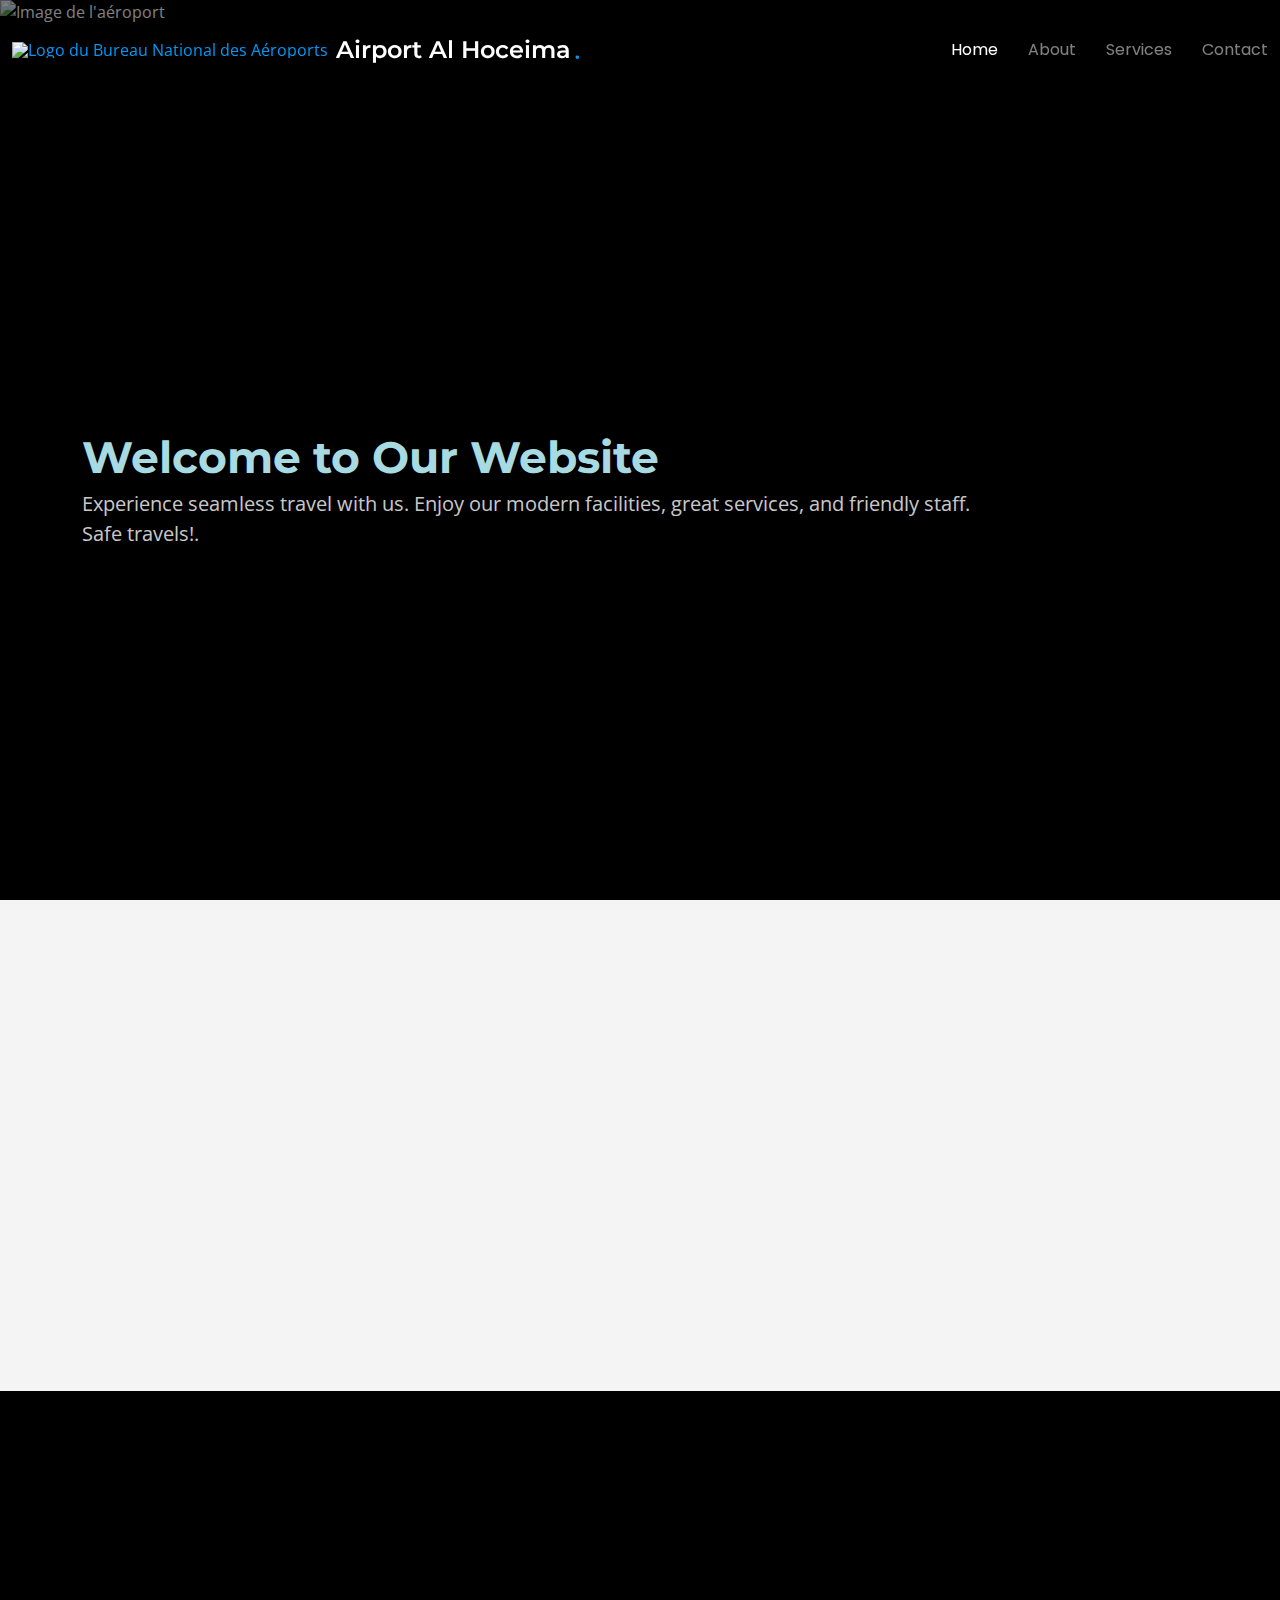
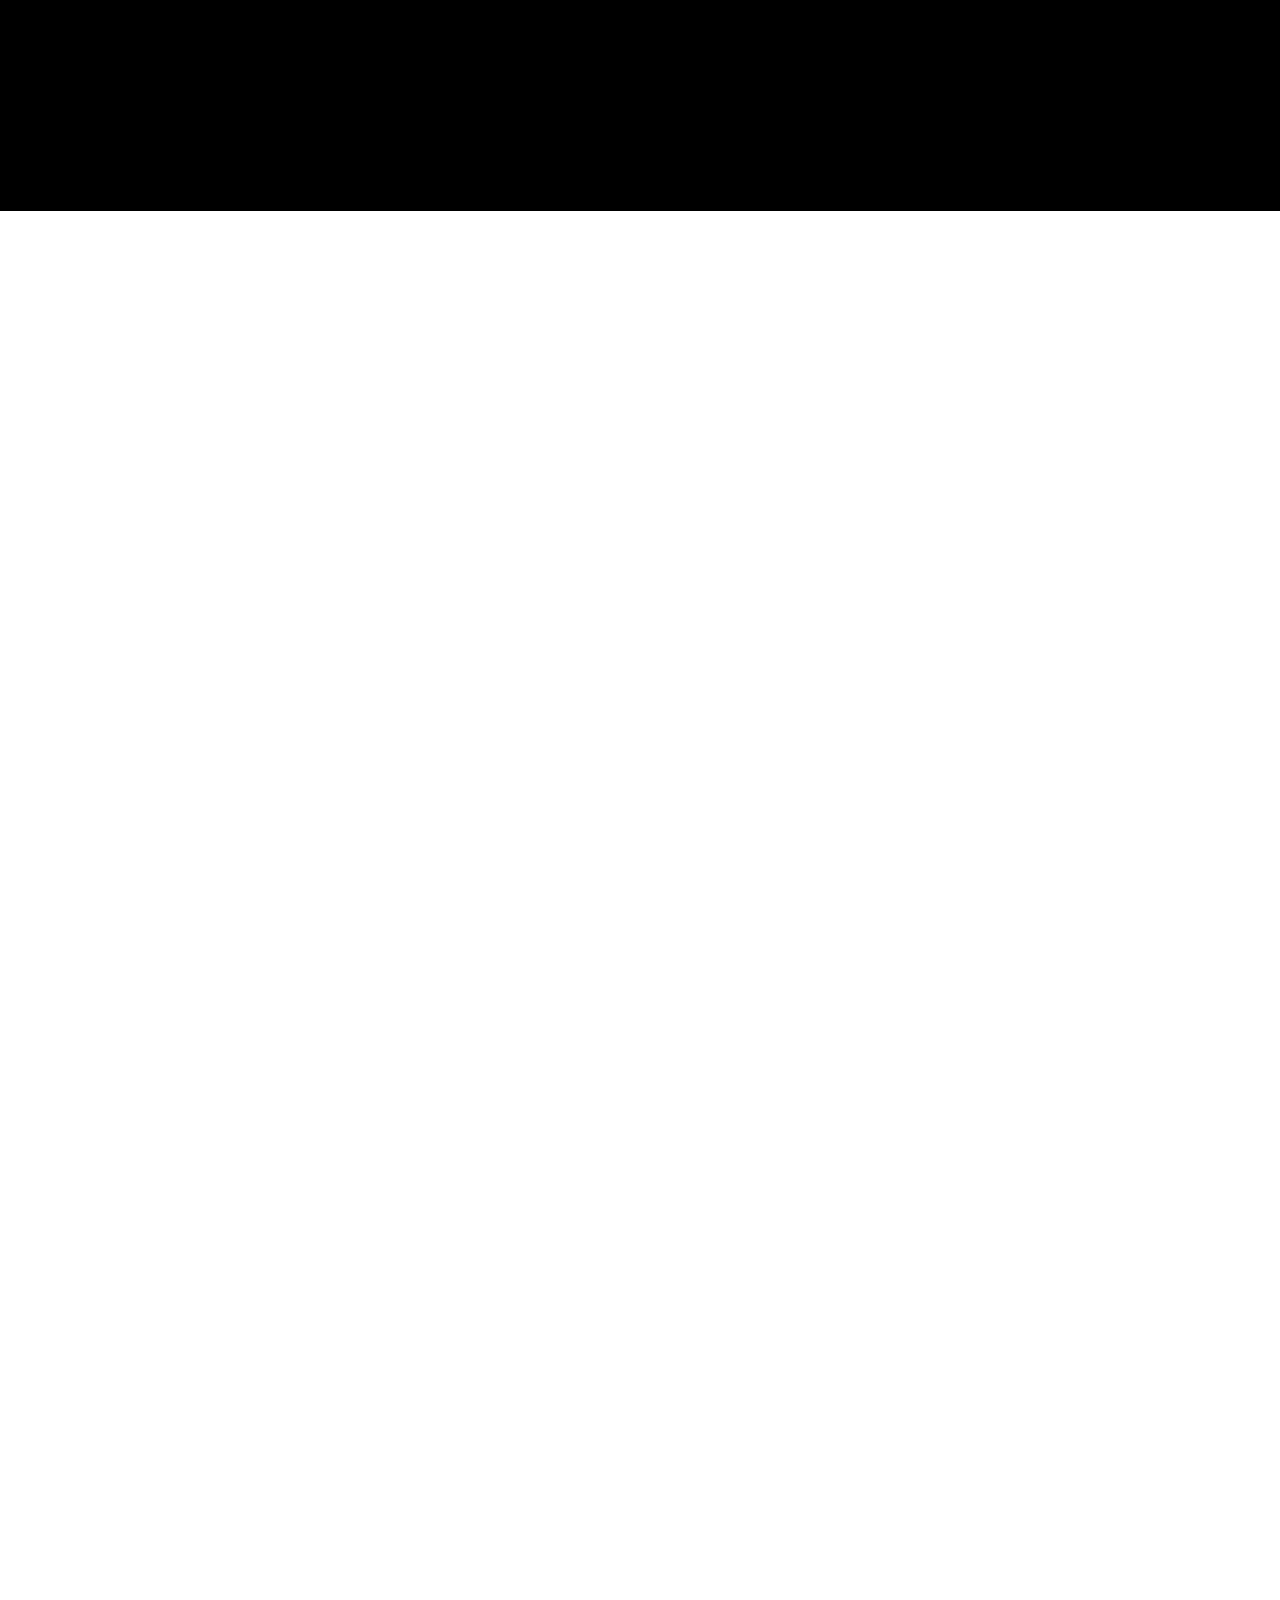
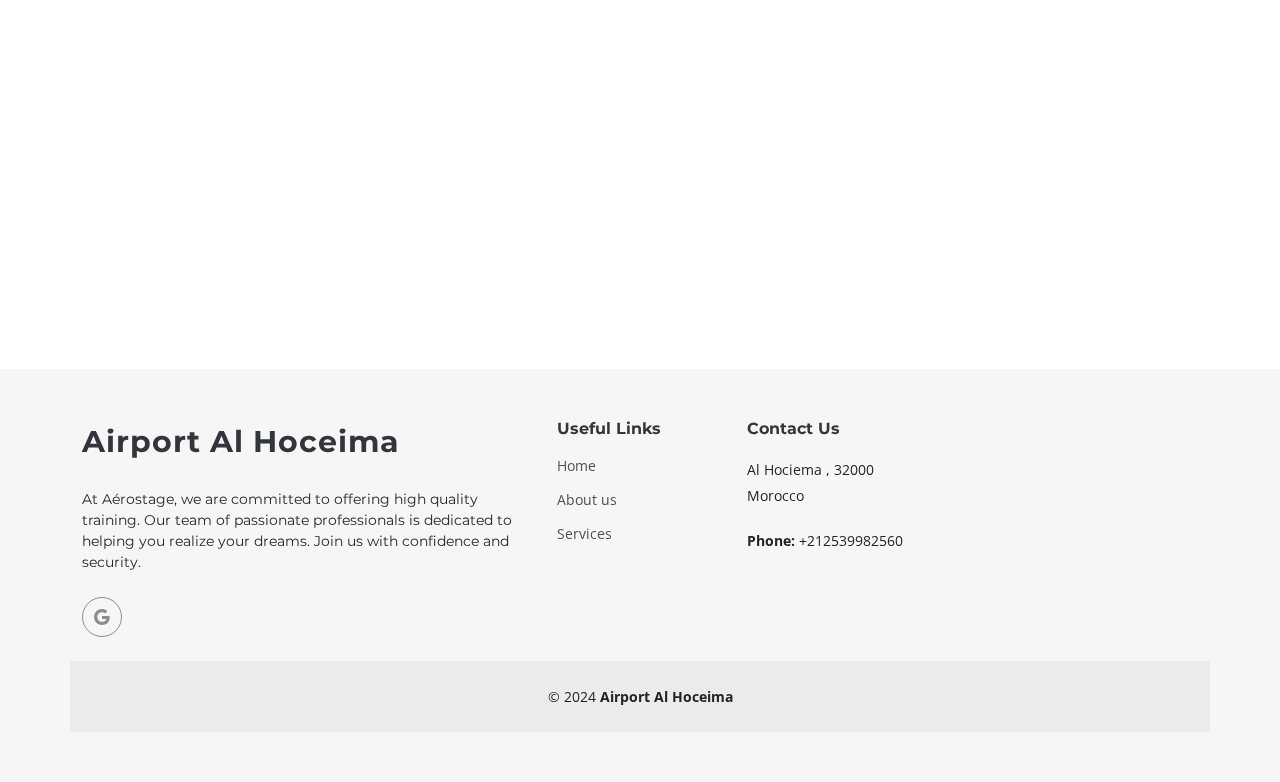
==== index.html @ dd573c0a "update" ====
<!DOCTYPE html>
<html lang="en">

<head>
  <meta charset="utf-8">
  <meta content="width=device-width, initial-scale=1.0" name="viewport">
  <title>Aéroport Al Hociema</title>
  <meta content="" name="description">
  <meta content="" name="keywords">

  <!-- Favicons -->
  <link href="/loginregister/aerostage/assets/img/logo/شعار_المكتب_الوطني_للمطارات.png" alt="Logo du Bureau National des Aéroports"rel="icon">
  <link href="assets/img/apple-touch-icon.png" rel="apple-touch-icon">

  <!-- Fonts -->
  <link href="https://fonts.googleapis.com" rel="preconnect">
  <link href="https://fonts.gstatic.com" rel="preconnect" crossorigin>
  <link href="https://fonts.googleapis.com/css2?family=Open+Sans:ital,wght@0,300;0,400;0,500;0,600;0,700;0,800;1,300;1,400;1,500;1,600;1,700;1,800&family=Montserrat:ital,wght@0,100;0,200;0,300;0,400;0,500;0,600;0,700;0,800;0,900;1,100;1,200;1,300;1,400;1,500;1,600;1,700;1,800;1,900&family=Poppins:ital,wght@0,100;0,200;0,300;0,400;0,500;0,600;0,700;0,800;0,900;1,100;1,200;1,300;1,400;1,500;1,600;1,700;1,800;1,900&display=swap" rel="stylesheet">

  <!-- Vendor CSS Files -->
  <link href="assets/vendor/bootstrap/css/bootstrap.min.css" rel="stylesheet">
  <link href="assets/vendor/bootstrap-icons/bootstrap-icons.css" rel="stylesheet">
  <link href="assets/vendor/aos/aos.css" rel="stylesheet">
  <link href="assets/vendor/glightbox/css/glightbox.min.css" rel="stylesheet">
  <link href="assets/vendor/swiper/swiper-bundle.min.css" rel="stylesheet">

  <!-- Main CSS File -->
  <link href="assets/css/main.css" rel="stylesheet">

  
</head>

<body class="index-page">

  <header id="header" class="header d-flex align-items-center fixed-top">
    <div class="container-fluid position-relative d-flex align-items-center justify-content-between">

      <a href="index.html" class="logo d-flex align-items-center me-auto me-xl-0">
        <img src="/loginregister/aerostage/assets/img/logo/شعار_المكتب_الوطني_للمطارات.png" alt="Logo du Bureau National des Aéroports" class="logo-img">
        <h1 class="sitename">Airport Al Hoceima</h1><span>.</span>
      </a>
      <nav id="navmenu" class="navmenu">
        <ul>
          <li><a href="index.html#hero" class="">Home</a></li>
          <li><a href="index.html#about">About</a></li>
          <li><a href="index.html#services">Services</a></li>
          <li><a href="index.html#contact">Contact</a></li>
        </ul>
        
        <i class="mobile-nav-toggle d-xl-none bi bi-list"></i>
      </nav>
      

  
    </div>
  </header>

  <main class="main">
    <!-- Hero Section -->
    <section id="hero" class="hero section">
      <img src="/loginregister/aerostage/assets/img/Aéroport-Al-Hoceima-Al-.jpg" alt="Image de l'aéroport" data-aos="fade-in">
      <div class="container">
        <div class="row">
          <div class="col-lg-10">
            <h2 data-aos="fade-up" data-aos-delay="100">Welcome to Our Website</h2>
            <p data-aos="fade-up" data-aos-delay="200">Experience seamless travel with us. Enjoy our modern facilities, great services, and friendly staff. Safe travels!. 
              </p>
          </div>
          
        </div>
      </div>

    </section><!-- /Hero Section -->

   
    <!-- About Section -->
    <section id="about" class="about section">

      <div class="container" data-aos="fade-up" data-aos-delay="100">
        <div class="row align-items-xl-center gy-5">

          <div class="col-xl-5 content">
            <h3>About Us</h3>
            <p>Welcome to Airoport Al Hoceima
              At Airoport Al Hoceima, we are dedicated to providing a seamless and enjoyable travel experience for all our passengers. Nestled in the picturesque region of Al Hoceima, our airport serves as a vital gateway, connecting travelers to various destinations both domestically and internationally
              .</p>
          </div>

          <div class="col-xl-7">
            <div class="row gy-4 icon-boxes">

              <div class="col-md-6" data-aos="fade-up" data-aos-delay="200">
                <div class="icon-box">
                  <i class="bi bi-airplane"></i>
                  <h3>Al Hoceima Airport</h3>
                  <p> Is the best flight destination</p>
                </div>
              </div> <!-- End Icon Box -->

              <div class="col-md-6" data-aos="fade-up" data-aos-delay="300">
                <div class="icon-box">
                  <i class="bi bi-clipboard-pulse"></i>
                  <h3>statistics</h3>
                  <p>In 2010, King Mohammed VI of Morocco inaugurated the new air terminal, which has an area of ​​4,000 square meters, 
                    bringing the airport’s capacity to 300,000 passengers per year.</p>
                </div>
              </div> <!-- End Icon Box -->
            </div>
          </div>

        </div>
      </div>

    </section><!-- /About Section -->

    <!-- Stats Section -->
    <section id="stats" class="stats section">

      <img src="/loginregister/aerostage/assets/img/ccccc.jpg" alt="Description de l'image" data-aos="fade-in">

      <div class="container position-relative" data-aos="fade-up" data-aos-delay="100">

        <div class="row gy-4">

          <div class="col-lg-3 col-md-6">
            <div class="stats-item text-center w-100 h-100">
              <span data-purecounter-start="0" data-purecounter-end="158" data-purecounter-duration="1" class="purecounter"></span>
              <p>number of interns (2013-2024)</p>
            </div>
          </div><!-- End Stats Item -->

          <div class="col-lg-3 col-md-6">
            <div class="stats-item text-center w-100 h-100">
              <span data-purecounter-start="0" data-purecounter-end="521" data-purecounter-duration="1" class="purecounter"></span>
              <p>Projects</p>
            </div>
          </div><!-- End Stats Item -->

          <div class="col-lg-3 col-md-6">
            <div class="stats-item text-center w-100 h-100">
              <span data-purecounter-start="0" data-purecounter-end="40" data-purecounter-duration="1" class="purecounter"></span>
              <p>working hours</p>
            </div>
          </div><!-- End Stats Item -->

          <div class="col-lg-3 col-md-6">
            <div class="stats-item text-center w-100 h-100">
              <span data-purecounter-start="0" data-purecounter-end="32" data-purecounter-duration="1" class="purecounter"></span>
              <p>Workers</p>
            </div>
          </div><!-- End Stats Item -->

        </div>

      </div>

    </section><!-- /Stats Section -->

    <!-- Services Section -->
    <section id="services" class="services section">

      <!-- Section Title -->
      <div class="container section-title" data-aos="fade-up">
        <h2>Services</h2>
        <p>welcome to our services</p>
      </div><!-- End Section Title -->

      <div class="container">

        <div class="row gy-4">

          <div class="col-lg-6 " data-aos="fade-up" data-aos-delay="100">
            <div class="service-item d-flex">
              <div class="icon flex-shrink-0"><i class="bi bi-info-circle"></i></div>
              <div>
                <h4 class="title"><a href="services-details.html" class="stretched-link">Necessary information</a></h4>
                <p class="description">All information related to Internship at the Airport</p>
              </div>
            </div>
          </div>
          <!-- End Service Item -->

          <div class="col-lg-6 " data-aos="fade-up" data-aos-delay="200">
            <div class="service-item d-flex">
              <div class="icon flex-shrink-0"><i class="bi bi-clipboard-check-fill"></i></div>
              <div>
                <h4 class="title"><a href="types.html" class="stretched-link">Types of Internships</a></h4>
                <p class="description">Everything related to the types of internships available at our airport</p>
              </div>
            </div>
          </div><!-- End Service Item -->

          <div class="col-lg-6 " data-aos="fade-up" data-aos-delay="300">
            <div class="service-item d-flex">
              <div class="icon flex-shrink-0"><i class="bi bi-envelope-arrow-up"></i></div>
              <div>
                <h4 class="title"><a href="formulaire.html" class="stretched-link">Internship Application</a></h4>
                <p class="description">After you familiarize yourself with the conditions required to submit a internships application, you can submit your application with ease</p>
              </div>
            </div>
          
    </section><!-- /Services Section -->

   
    <!-- Archives Section -->
    <section id="Archives" class="Archives section">

      <!-- Section Title -->
      <div class="container section-title" data-aos="fade-up">
        <h2>Archives</h2>
        <p>Welcome to our photo archive gallery</p>
      </div><!-- End Section Title -->

      <div class="container">

        <div class="isotope-layout" data-default-filter="*" data-layout="masonry" data-sort="original-order">

          <ul class="Archives-filters isotope-filters" data-aos="fade-up" data-aos-delay="100">
            <li data-filter="*" class="filter-active">All Photos</li>
            <li data-filter=".filter-app">Fils 1</li>
            <li data-filter=".filter-product">Fils 2</li>
            <li data-filter=".filter-branding">Fils 3</li>
          </ul><!-- End ArchivesFilters -->

          <div class="row gy-4 isotope-container" data-aos="fade-up" data-aos-delay="200">

            <div class="col-lg-4 col-md-6 Archives-item isotope-item filter-app">
              <img src="/aerostage/assets/img/11.jpg" class="img-fluid" alt="">

              <div class="Archives-info">
                <a href="/aerostage/assets/img/11.jpg" title="App 1" data-gallery="Archives-gallery-app" class="glightbox preview-link"><i class="bi bi-zoom-in"></i></a>

              </div>
            </div><!-- End Archives Item -->

            <div class="col-lg-4 col-md-6 portfolio-item isotope-item filter-product">
              <img src="/aerostage/assets/img/Aéroport-Al-Hoceima-Al-Charif-Al-Idrissi-façade (1).jpg" class="img-fluid" alt="">
              <div class="Archives-info">
                <a href="/aerostage/assets/img/Aéroport-Al-Hoceima-Al-Charif-Al-Idrissi-façade (1).jpg" title="Product 1" data-gallery="Archives-gallery-product" class="glightbox preview-link"><i class="bi bi-zoom-in"></i></a>
              </div>
            </div><!-- End Archives Item -->

            <div class="col-lg-4 col-md-6 Archives-item isotope-item filter-branding">
              <img src="/aeroStage/assets/img/444.jpg" class="img-fluid" alt="Image 444">
              <div class="portfolio-info">
       
                <a href="/aeroStage/assets/img/444.jpg" title="Branding 1" data-gallery="Archives-gallery-branding" class="glightbox preview-link"><i class="bi bi-zoom-in"></i></a>
              </div>
            </div><!-- End Archives Item -->

            <div class="col-lg-4 col-md-6 portfolio-item isotope-item filter-app">
              <img src="/loginregister/aeroStage/assets/img/7688.jpeg" class="img-fluid" alt="Exemple Image">
              <div class="Archives-info">
                <a href="/loginregister/aeroStage/assets/img/7688.jpeg" title="App 2" data-gallery="Archives-gallery-app" class="glightbox preview-link"><i class="bi bi-zoom-in"></i></a>
              </div>
            </div><!-- End Archives Item -->

            <div class="col-lg-4 col-md-6 Archives-item isotope-item filter-product">
              <img src="/loginregister/aeroStage/assets/img/22.jpg" class="img-fluid"  class="img-fluid" alt="">
              <div class="Archives-info">
                <a href="/loginregister/aeroStage/assets/img/22.jpg" title="Product 2" data-gallery="Archives-gallery-product" class="glightbox preview-link"><i class="bi bi-zoom-in"></i></a>
              </div>
            </div><!-- End Archives Item -->

            <div class="col-lg-4 col-md-6 Archives-item isotope-item filter-branding">
              <img src="/loginregister/aeroStage/assets/img/;;;;;;;;.jpg" class="img-fluid" alt="Example Image">
              <div class="Archives-info">
                <a href="/loginregister/aeroStage/assets/img/;;;;;;;;.jpg" title="Branding 2" data-gallery="Archives-gallery-branding" class="glightbox preview-link"><i class="bi bi-zoom-in"></i></a>
              </div>
            </div><!-- End Archives Item -->

            <div class="col-lg-4 col-md-6 Archives-item isotope-item filter-app">
              <img src="/loginregister/aeroStage/assets/img/-00998.jpg" class="img-fluid" alt="Image Example">
              <div class="portfolio-info">
                <a href="/loginregister/aeroStage/assets/img/-00998.jpg" title="App 3" data-gallery="Archives-gallery-app" class="glightbox preview-link"><i class="bi bi-zoom-in"></i></a>
              </div>
            </div><!-- End Archives Item -->

            <div class="col-lg-4 col-md-6 Archives-item isotope-item filter-product">
              <img src="/loginregister/aeroStage/assets/img/------.jpg" class="img-fluid" alt="Image Example">
              <div class="Archives-info">
                <a href="/loginregister/aeroStage/assets/img/------.jpg" title="Product 3" data-gallery="Archives-gallery-product" class="glightbox preview-link"><i class="bi bi-zoom-in"></i></a>
               
              </div>
            </div><!-- End Archives Item -->

            <div class="col-lg-4 col-md-6 Archives-item isotope-item filter-branding">
              <img src="/loginregister/aeroStage/assets/img/33.jpg" class="img-fluid" alt="Image Example">
              <div class="Archives-info">
                <a href="/loginregister/aeroStage/assets/img/33.jpg" title="Branding 2" data-gallery="portfolio-gallery-branding" class="glightbox preview-link"><i class="bi bi-zoom-in"></i></a>
              
              </div>
            </div><!-- End Archives Item -->

          </div><!-- End Archives Container -->

        </div>

      </div>

    </section><!-- /Archives Section -->
    <!-- Contact Section -->
    <section id="contact" class="contact section">

      <!-- Section Title -->
      <div class="container section-title" data-aos="fade-up">
        <h2>Contact</h2>
        <p>For your inquiries, please contact us</p>
      </div><!-- End Section Title -->
      

      <div class="container" data-aos="fade-up" data-aos-delay="100">

        <div class="row gy-4">

          <div class="col-lg-6">

            <div class="row gy-4">
              <div class="col-md-6">
                <div class="info-item" data-aos="fade" data-aos-delay="200">
                  <i class="bi bi-geo-alt"></i>
                  <h3>Address</h3>
                  <p>55H4+865 Parking de l'aéroport d'Al Hoceïma, BP260, Al Hoceïma</p>
                </div>
              </div><!-- End Info Item -->

              <div class="col-md-6">
                <div class="info-item" data-aos="fade" data-aos-delay="300">
                  <i class="bi bi-telephone"></i>
                  <h3>Call Us</h3>
                  <p>05399-82560</p>
                
                </div>
              </div><!-- End Info Item -->

             
              <div class="col-md-6">
                <div class="info-item" data-aos="fade" data-aos-delay="500">
                  <i class="bi bi-clock"></i>
                  <h3>Open Hours</h3>
                  <p>Monday - Saturday</p>
                  <p>24h</p>
                </div>
              </div><!-- End Info Item -->

            </div>

          </div>

          <div class="col-lg-6">
            <div class="col-lg-6">
              <form id="contact-form" action="https://api.web3forms.com/submit" method="post" >
                  <div class="row gy-4">
                    <input type="hidden" name="access_key" value="a86fc50f-8002-496a-b4cd-a4c46b775931">
          
                      <div class="col-md-6">
                          <input type="text" name="name" class="form-control" placeholder="Your Name" required="">
                      </div>
                      <div class="col-md-6">
                          <input type="email" class="form-control" name="email" placeholder="Your Email" required="">
                      </div>
                      <div class="col-md-12">
                          <input type="text" class="form-control" name="subject" placeholder="Subject" required="">
                      </div>
          
                      <div class="col-md-12">
                          <textarea class="form-control" name="message" rows="6" placeholder="Message" required=""></textarea>
                      </div>
          
                      <div class="col-md-12 text-center">
                          <div class="error-message"></div>
                          <button type="submit">Send Message</button>
                      </div>
          
                  </div>
              </form>
          </div>
          <!-- End Contact Form -->

        </div>

      </div>

    </section><!-- /Contact Section -->

  </main>

  <footer id="footer" class="footer position-relative">

    <div class="container footer-top">
      <div class="row gy-4">
        <div class="col-lg-5 col-md-12 footer-about">
          <a href="index.html" class="logo d-flex align-items-center">
            <span class="sitename">Airport Al Hoceima</span>
          </a>
          <p>At Aérostage, we are committed to offering high quality training. Our team of passionate professionals is dedicated to helping you realize your dreams. 
            Join us with confidence and security.</p>
          <div class="social-links d-flex mt-4">
            <a href="https://www.onda.ma/Nos-A%C3%A9roports/A%C3%A9roport-Al-Hoceima-Ch%C3%A9rif-El-Idrissi?fullbrowser"><i class="bi bi-google"></i></i></a>
          </div>
        </div>

        <div class="col-lg-2 col-6 footer-links">
          <h4>Useful Links</h4>
          <ul>
            <li><a href="#hero">Home</a></li>
            <li><a href="#about">About us</a></li>
            <li><a href="#services">Services</a></li>
          </ul>
        </div>
        <div class="col-lg-3 col-md-12 footer-contact text-center text-md-start">
          <h4>Contact Us</h4>
          <p>Al Hociema ,  32000</p>
          <p>Morocco</p>
          <p class="mt-4"><strong>Phone:</strong> <span>+212539982560</span></p>
        </div>

      </div>
    </div>

    <div class="container copyright text-center mt-4">
      <p>© <span>2024</span> <strong class="sitename">Airport Al Hoceima</strong></p>
    </div>

  </footer>

  <!-- Scroll Top -->
  <a href="#" id="scroll-top" class="scroll-top d-flex align-items-center justify-content-center"><i class="bi bi-arrow-up-short"></i></a>

  <!-- Preloader -->
  <div id="preloader"></div>

  <!-- Vendor JS Files -->
  <script src="assets/vendor/bootstrap/js/bootstrap.bundle.min.js"></script>
  <script src="assets/vendor/php-email-form/validate.js"></script>
  <script src="assets/vendor/aos/aos.js"></script>
  <script src="assets/vendor/glightbox/js/glightbox.min.js"></script>
  <script src="assets/vendor/purecounter/purecounter_vanilla.js"></script>
  <script src="assets/vendor/imagesloaded/imagesloaded.pkgd.min.js"></script>
  <script src="assets/vendor/isotope-layout/isotope.pkgd.min.js"></script>
  <script src="assets/vendor/swiper/swiper-bundle.min.js"></script>

  <!-- Main JS File -->
  <script src="assets/js/main.js"></script>
</body>

</html>
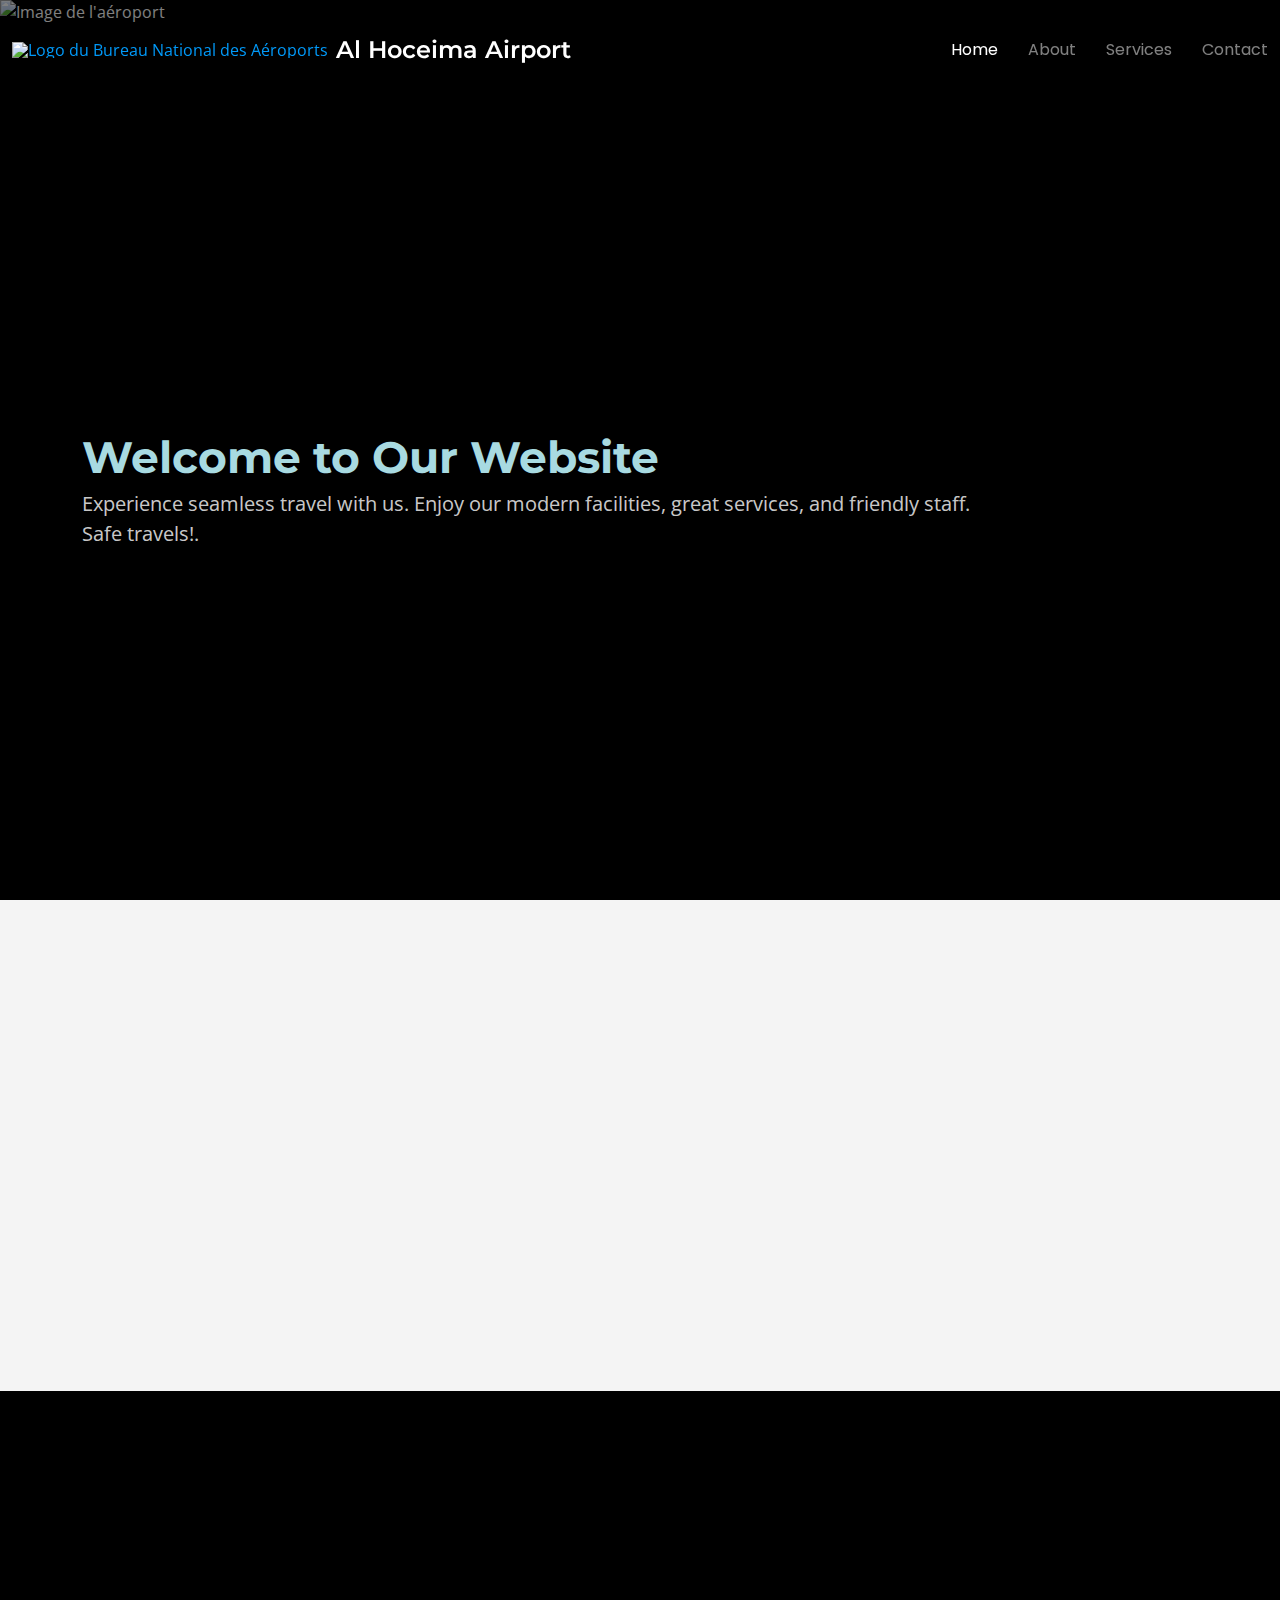
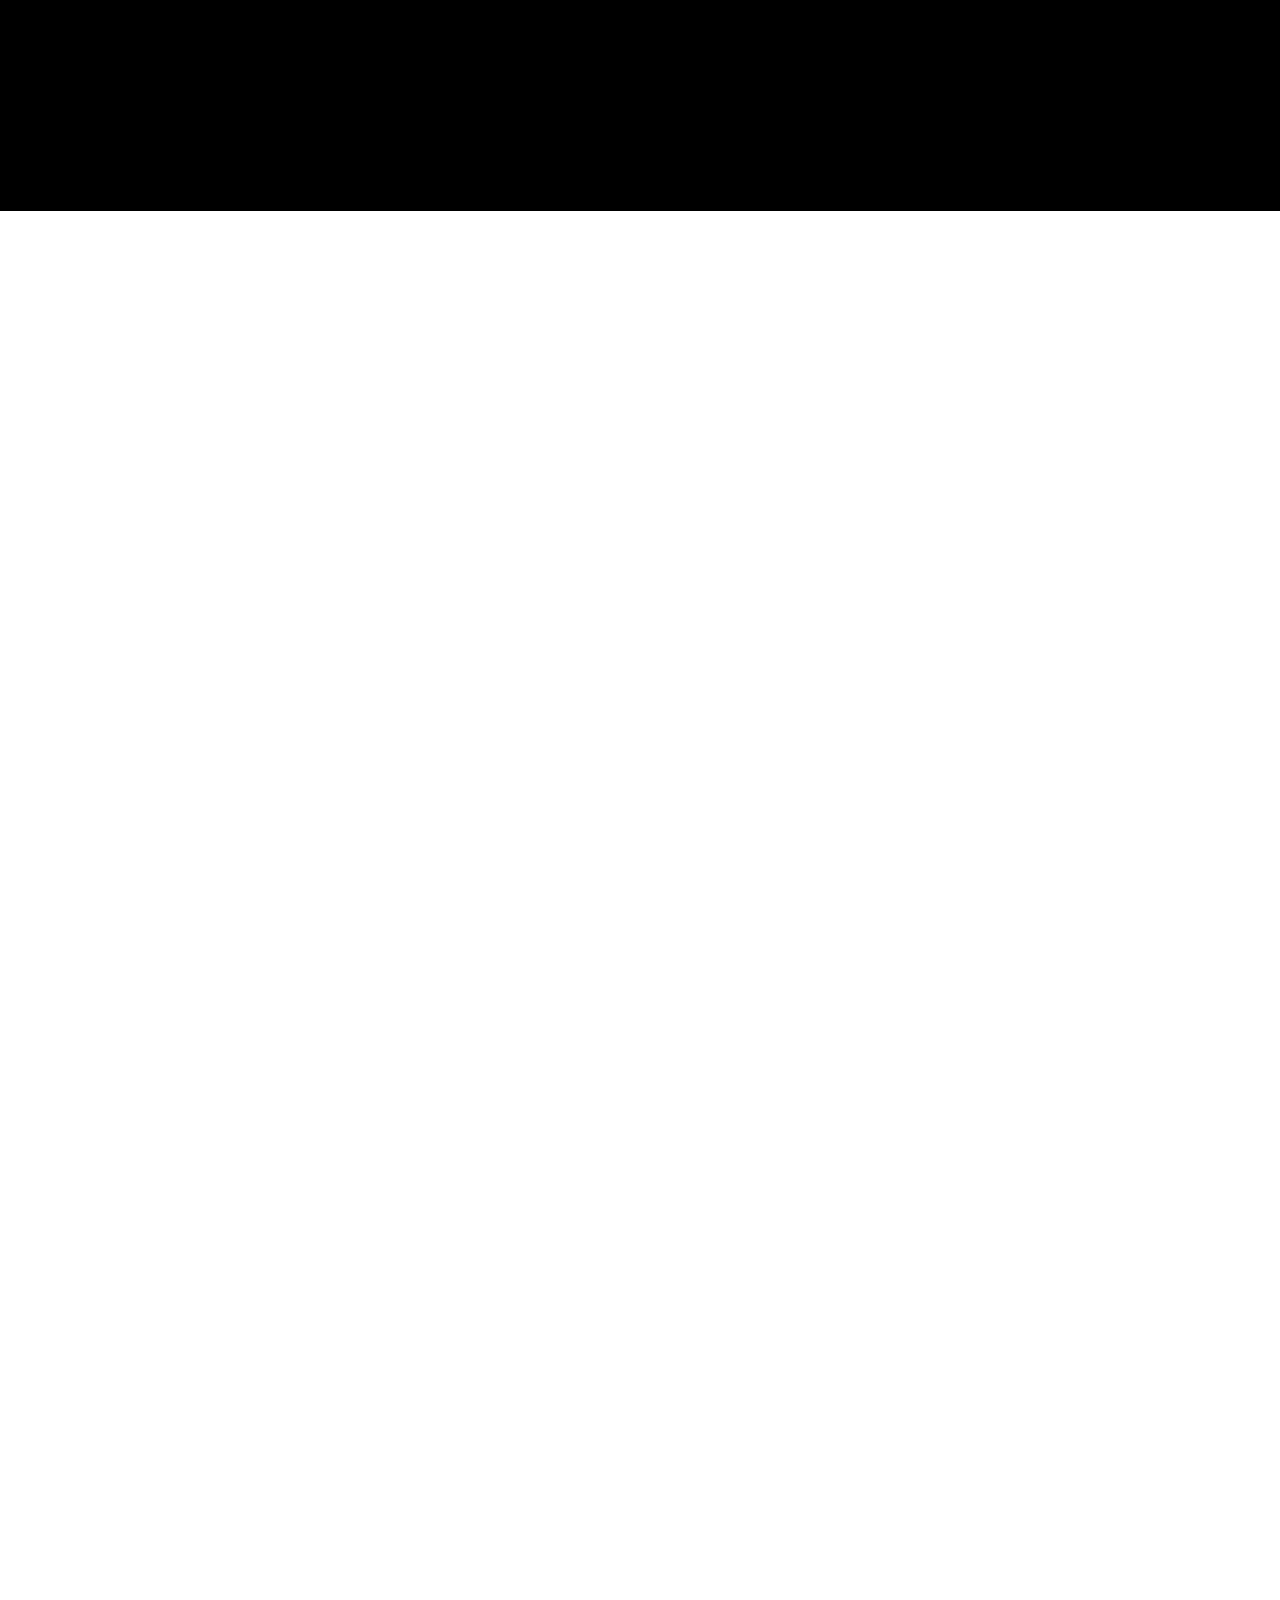
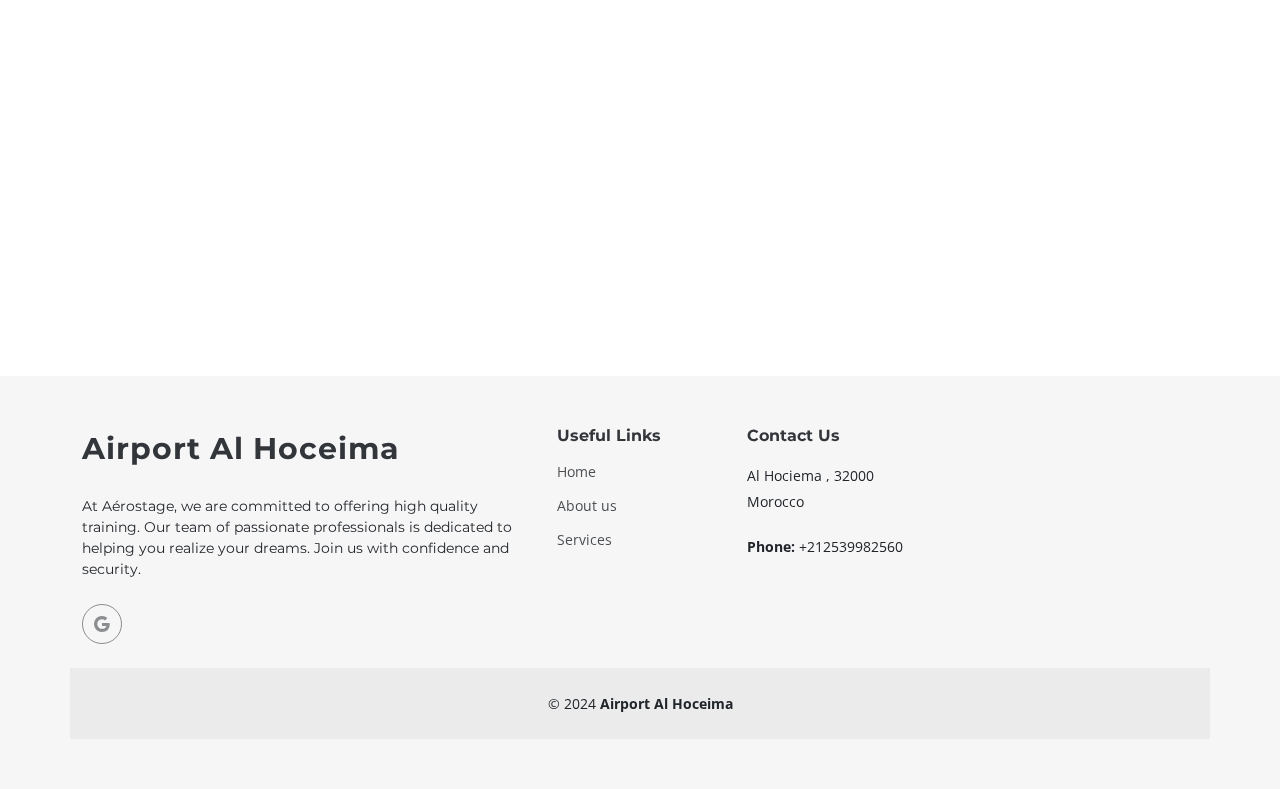
==== commit 40701577: "images" ====
--- a/index.html
+++ b/index.html
@@ -4,7 +4,7 @@
 <head>
   <meta charset="utf-8">
   <meta content="width=device-width, initial-scale=1.0" name="viewport">
-  <title>Aéroport Al Hociema</title>
+  <title>Al Hoceima Airport </title>
   <meta content="" name="description">
   <meta content="" name="keywords">
 
@@ -37,7 +37,7 @@
 
       <a href="index.html" class="logo d-flex align-items-center me-auto me-xl-0">
         <img src="/loginregister/aerostage/assets/img/logo/شعار_المكتب_الوطني_للمطارات.png" alt="Logo du Bureau National des Aéroports" class="logo-img">
-        <h1 class="sitename">Airport Al Hoceima</h1><span>.</span>
+        <h1 class="sitename">Al Hoceima Airport</h1><span></span>
       </a>
       <nav id="navmenu" class="navmenu">
         <ul>
@@ -81,8 +81,8 @@
 
           <div class="col-xl-5 content">
             <h3>About Us</h3>
-            <p>Welcome to Airoport Al Hoceima
-              At Airoport Al Hoceima, we are dedicated to providing a seamless and enjoyable travel experience for all our passengers. Nestled in the picturesque region of Al Hoceima, our airport serves as a vital gateway, connecting travelers to various destinations both domestically and internationally
+            <p>Welcome to Al Hoceima Airpot 
+              At Al Hoceima Airpot, we are dedicated to providing a seamless and enjoyable travel experience for all our passengers. Nestled in the picturesque region of Al Hoceima, our airport serves as a vital gateway, connecting travelers to various destinations both domestically and internationally
               .</p>
           </div>
 
@@ -92,7 +92,7 @@
               <div class="col-md-6" data-aos="fade-up" data-aos-delay="200">
                 <div class="icon-box">
                   <i class="bi bi-airplane"></i>
-                  <h3>Al Hoceima Airport</h3>
+                  <h3>Al Hoceima Airpot</h3>
                   <p> Is the best flight destination</p>
                 </div>
               </div> <!-- End Icon Box -->
@@ -100,7 +100,7 @@
               <div class="col-md-6" data-aos="fade-up" data-aos-delay="300">
                 <div class="icon-box">
                   <i class="bi bi-clipboard-pulse"></i>
-                  <h3>statistics</h3>
+                  <h3>description</h3>
                   <p>In 2010, King Mohammed VI of Morocco inaugurated the new air terminal, which has an area of ​​4,000 square meters, 
                     bringing the airport’s capacity to 300,000 passengers per year.</p>
                 </div>
@@ -116,7 +116,7 @@
     <!-- Stats Section -->
     <section id="stats" class="stats section">
 
-      <img src="/loginregister/aerostage/assets/img/ccccc.jpg" alt="Description de l'image" data-aos="fade-in">
+      <img src="\aerostage\assets\img\is-481832772-Aiport-Infrastructure-Services.jpg" alt="Description de l'image" data-aos="fade-in">
 
       <div class="container position-relative" data-aos="fade-up" data-aos-delay="100">
 
@@ -124,29 +124,29 @@
 
           <div class="col-lg-3 col-md-6">
             <div class="stats-item text-center w-100 h-100">
-              <span data-purecounter-start="0" data-purecounter-end="158" data-purecounter-duration="1" class="purecounter"></span>
-              <p>number of interns (2013-2024)</p>
+              <span data-purecounter-start="0" data-purecounter-end="101126" data-purecounter-duration="1" class="purecounter"></span>
+              <p>Number of Passengers in (2023)</p>
             </div>
           </div><!-- End Stats Item -->
 
           <div class="col-lg-3 col-md-6">
             <div class="stats-item text-center w-100 h-100">
-              <span data-purecounter-start="0" data-purecounter-end="521" data-purecounter-duration="1" class="purecounter"></span>
-              <p>Projects</p>
+              <span data-purecounter-start="0" data-purecounter-end="3200" data-purecounter-duration="1" class="purecounter"></span>
+              <p>RUNWAY (in meter)</p>
             </div>
           </div><!-- End Stats Item -->
 
           <div class="col-lg-3 col-md-6">
             <div class="stats-item text-center w-100 h-100">
-              <span data-purecounter-start="0" data-purecounter-end="40" data-purecounter-duration="1" class="purecounter"></span>
-              <p>working hours</p>
+              <span data-purecounter-start="0" data-purecounter-end="9" data-purecounter-duration="1" class="purecounter"></span>
+              <p>Aircraft parking</p>
             </div>
           </div><!-- End Stats Item -->
 
           <div class="col-lg-3 col-md-6">
             <div class="stats-item text-center w-100 h-100">
-              <span data-purecounter-start="0" data-purecounter-end="32" data-purecounter-duration="1" class="purecounter"></span>
-              <p>Workers</p>
+              <span data-purecounter-start="0" data-purecounter-end="4000" data-purecounter-duration="1" class="purecounter"></span>
+              <p>Terminal area (in m²)</p>
             </div>
           </div><!-- End Stats Item -->
 
@@ -249,45 +249,45 @@
             </div><!-- End Archives Item -->
 
             <div class="col-lg-4 col-md-6 portfolio-item isotope-item filter-app">
-              <img src="/loginregister/aeroStage/assets/img/7688.jpeg" class="img-fluid" alt="Exemple Image">
-              <div class="Archives-info">
-                <a href="/loginregister/aeroStage/assets/img/7688.jpeg" title="App 2" data-gallery="Archives-gallery-app" class="glightbox preview-link"><i class="bi bi-zoom-in"></i></a>
+              <img src="/aeroStage/assets/img/7688.jpeg" class="img-fluid" alt="Exemple Image">
+              <div class="Archives-info">
+                <a href="/aeroStage/assets/img/7688.jpeg" title="App 2" data-gallery="Archives-gallery-app" class="glightbox preview-link"><i class="bi bi-zoom-in"></i></a>
               </div>
             </div><!-- End Archives Item -->
 
             <div class="col-lg-4 col-md-6 Archives-item isotope-item filter-product">
-              <img src="/loginregister/aeroStage/assets/img/22.jpg" class="img-fluid"  class="img-fluid" alt="">
-              <div class="Archives-info">
-                <a href="/loginregister/aeroStage/assets/img/22.jpg" title="Product 2" data-gallery="Archives-gallery-product" class="glightbox preview-link"><i class="bi bi-zoom-in"></i></a>
+              <img src="/aeroStage/assets/img/22.jpg" class="img-fluid"  class="img-fluid" alt="">
+              <div class="Archives-info">
+                <a href="/aeroStage/assets/img/22.jpg" title="Product 2" data-gallery="Archives-gallery-product" class="glightbox preview-link"><i class="bi bi-zoom-in"></i></a>
               </div>
             </div><!-- End Archives Item -->
 
             <div class="col-lg-4 col-md-6 Archives-item isotope-item filter-branding">
-              <img src="/loginregister/aeroStage/assets/img/;;;;;;;;.jpg" class="img-fluid" alt="Example Image">
-              <div class="Archives-info">
-                <a href="/loginregister/aeroStage/assets/img/;;;;;;;;.jpg" title="Branding 2" data-gallery="Archives-gallery-branding" class="glightbox preview-link"><i class="bi bi-zoom-in"></i></a>
+              <img src="/aeroStage/assets/img/;;;;;;;;.jpg" class="img-fluid" alt="Example Image">
+              <div class="Archives-info">
+                <a href="/aeroStage/assets/img/;;;;;;;;.jpg" title="Branding 2" data-gallery="Archives-gallery-branding" class="glightbox preview-link"><i class="bi bi-zoom-in"></i></a>
               </div>
             </div><!-- End Archives Item -->
 
             <div class="col-lg-4 col-md-6 Archives-item isotope-item filter-app">
-              <img src="/loginregister/aeroStage/assets/img/-00998.jpg" class="img-fluid" alt="Image Example">
+              <img src="/aeroStage/assets/img/-00998.jpg" class="img-fluid" alt="Image Example">
               <div class="portfolio-info">
-                <a href="/loginregister/aeroStage/assets/img/-00998.jpg" title="App 3" data-gallery="Archives-gallery-app" class="glightbox preview-link"><i class="bi bi-zoom-in"></i></a>
+                <a href="/aeroStage/assets/img/-00998.jpg" title="App 3" data-gallery="Archives-gallery-app" class="glightbox preview-link"><i class="bi bi-zoom-in"></i></a>
               </div>
             </div><!-- End Archives Item -->
 
             <div class="col-lg-4 col-md-6 Archives-item isotope-item filter-product">
-              <img src="/loginregister/aeroStage/assets/img/------.jpg" class="img-fluid" alt="Image Example">
-              <div class="Archives-info">
-                <a href="/loginregister/aeroStage/assets/img/------.jpg" title="Product 3" data-gallery="Archives-gallery-product" class="glightbox preview-link"><i class="bi bi-zoom-in"></i></a>
+              <img src="/aeroStage/assets/img/------.jpg" class="img-fluid" alt="Image Example">
+              <div class="Archives-info">
+                <a href="/aeroStage/assets/img/------.jpg" title="Product 3" data-gallery="Archives-gallery-product" class="glightbox preview-link"><i class="bi bi-zoom-in"></i></a>
                
               </div>
             </div><!-- End Archives Item -->
 
             <div class="col-lg-4 col-md-6 Archives-item isotope-item filter-branding">
-              <img src="/loginregister/aeroStage/assets/img/33.jpg" class="img-fluid" alt="Image Example">
-              <div class="Archives-info">
-                <a href="/loginregister/aeroStage/assets/img/33.jpg" title="Branding 2" data-gallery="portfolio-gallery-branding" class="glightbox preview-link"><i class="bi bi-zoom-in"></i></a>
+              <img src="/aeroStage/assets/img/33.jpg" class="img-fluid" alt="Image Example">
+              <div class="Archives-info">
+                <a href="/aeroStage/assets/img/33.jpg" title="Branding 2" data-gallery="portfolio-gallery-branding" class="glightbox preview-link"><i class="bi bi-zoom-in"></i></a>
               
               </div>
             </div><!-- End Archives Item -->
@@ -349,31 +349,50 @@
 
           <div class="col-lg-6">
             <div class="col-lg-6">
-              <form id="contact-form" action="https://api.web3forms.com/submit" method="post" >
-                  <div class="row gy-4">
-                    <input type="hidden" name="access_key" value="a86fc50f-8002-496a-b4cd-a4c46b775931">
-          
-                      <div class="col-md-6">
-                          <input type="text" name="name" class="form-control" placeholder="Your Name" required="">
-                      </div>
-                      <div class="col-md-6">
-                          <input type="email" class="form-control" name="email" placeholder="Your Email" required="">
-                      </div>
-                      <div class="col-md-12">
-                          <input type="text" class="form-control" name="subject" placeholder="Subject" required="">
-                      </div>
-          
-                      <div class="col-md-12">
-                          <textarea class="form-control" name="message" rows="6" placeholder="Message" required=""></textarea>
-                      </div>
-          
-                      <div class="col-md-12 text-center">
-                          <div class="error-message"></div>
-                          <button type="submit">Send Message</button>
-                      </div>
-          
-                  </div>
-              </form>
+              <!-- 
+    This is a working contact form. To receive email, 
+    Replace YOUR_ACCESS_KEY_HERE with your actual Access Key.
+
+    Create Access Key here 👉 https://web3forms.com/
+ -->
+
+<section class="contact-section">
+  <div class="contact-intro">
+    <h2 class="contact-title">Get in Touch</h2>
+    <p class="contact-description">
+      Fill out the form below and we'll get back to you as soon as possible.
+    </p>
+  </div>
+
+  <form class="contact-form" action="https://api.web3forms.com/submit" method="POST">
+
+    <input type="hidden" name="access_key" value="51dd0e52-4d13-44ae-886f-e07d7224cc50" />
+    <input type="hidden" name="subject" value="New Contact Form Submission from Web3Forms" />
+    <input type="hidden" name="from_name" value="My Website" />
+    <!-- More custom ization options available in the docs: https://docs.web3forms.com -->
+
+    <div class="form-group-container">
+      <div class="form-group">
+        <label for="name" class="form-label">Name</label>
+        <input id="name" name="name" class="form-input" placeholder="Your name" type="text" />
+      </div>
+      <div class="form-group">
+        <label for="email" class="form-label">Email</label>
+        <input id="email" name="email" class="form-input" placeholder="Your email" type="email" />
+      </div>
+      <div class="form-group">
+        <label for="phone" class="form-label">Phone</label>
+        <input id="phone" name="phone" class="form-input" placeholder="+1 (234) 56789" type="text" />
+      </div>
+      <div class="form-group">
+        <label for="message" class="form-label">Message</label>
+        <textarea class="form-textarea" id="message" name="message" placeholder="Your message"></textarea>
+      </div>
+    </div>
+    <button class="form-submit" type="submit">Send Message</button>
+  </form>
+
+</section>
           </div>
           <!-- End Contact Form -->
 
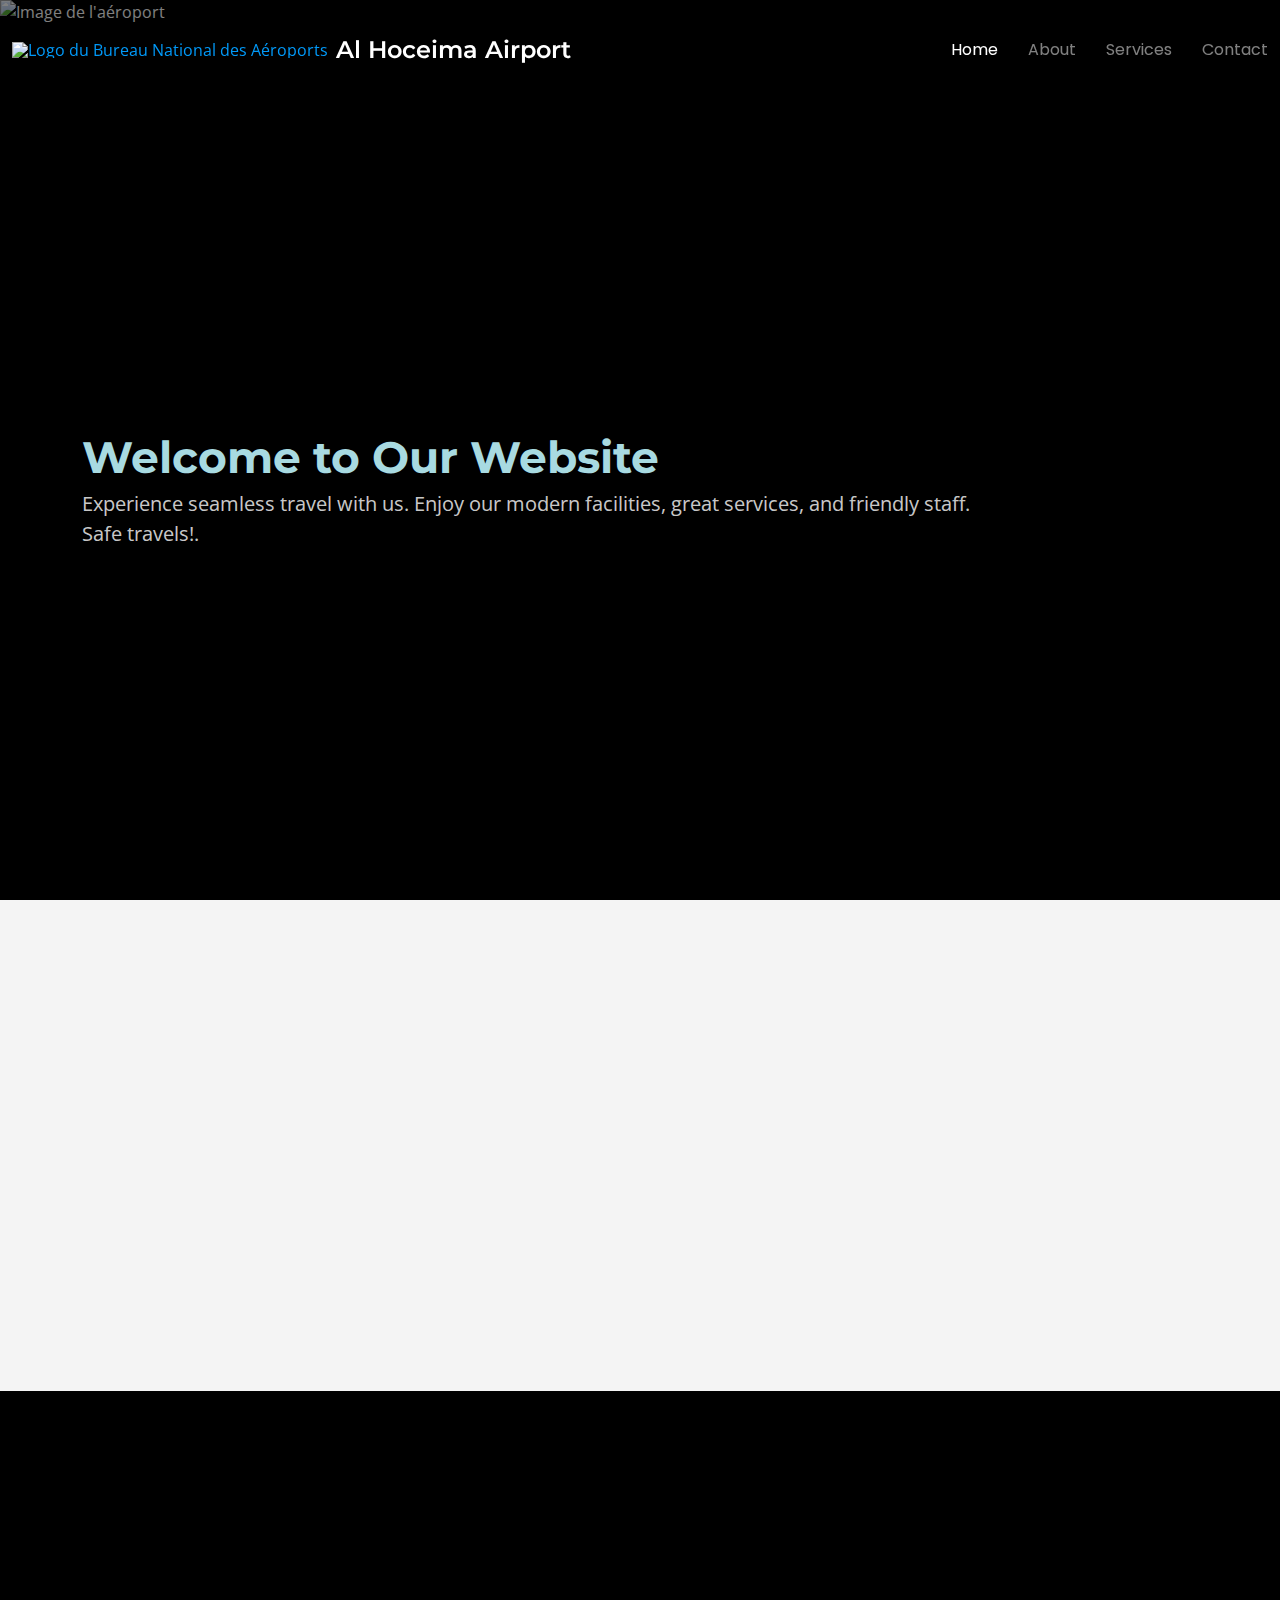
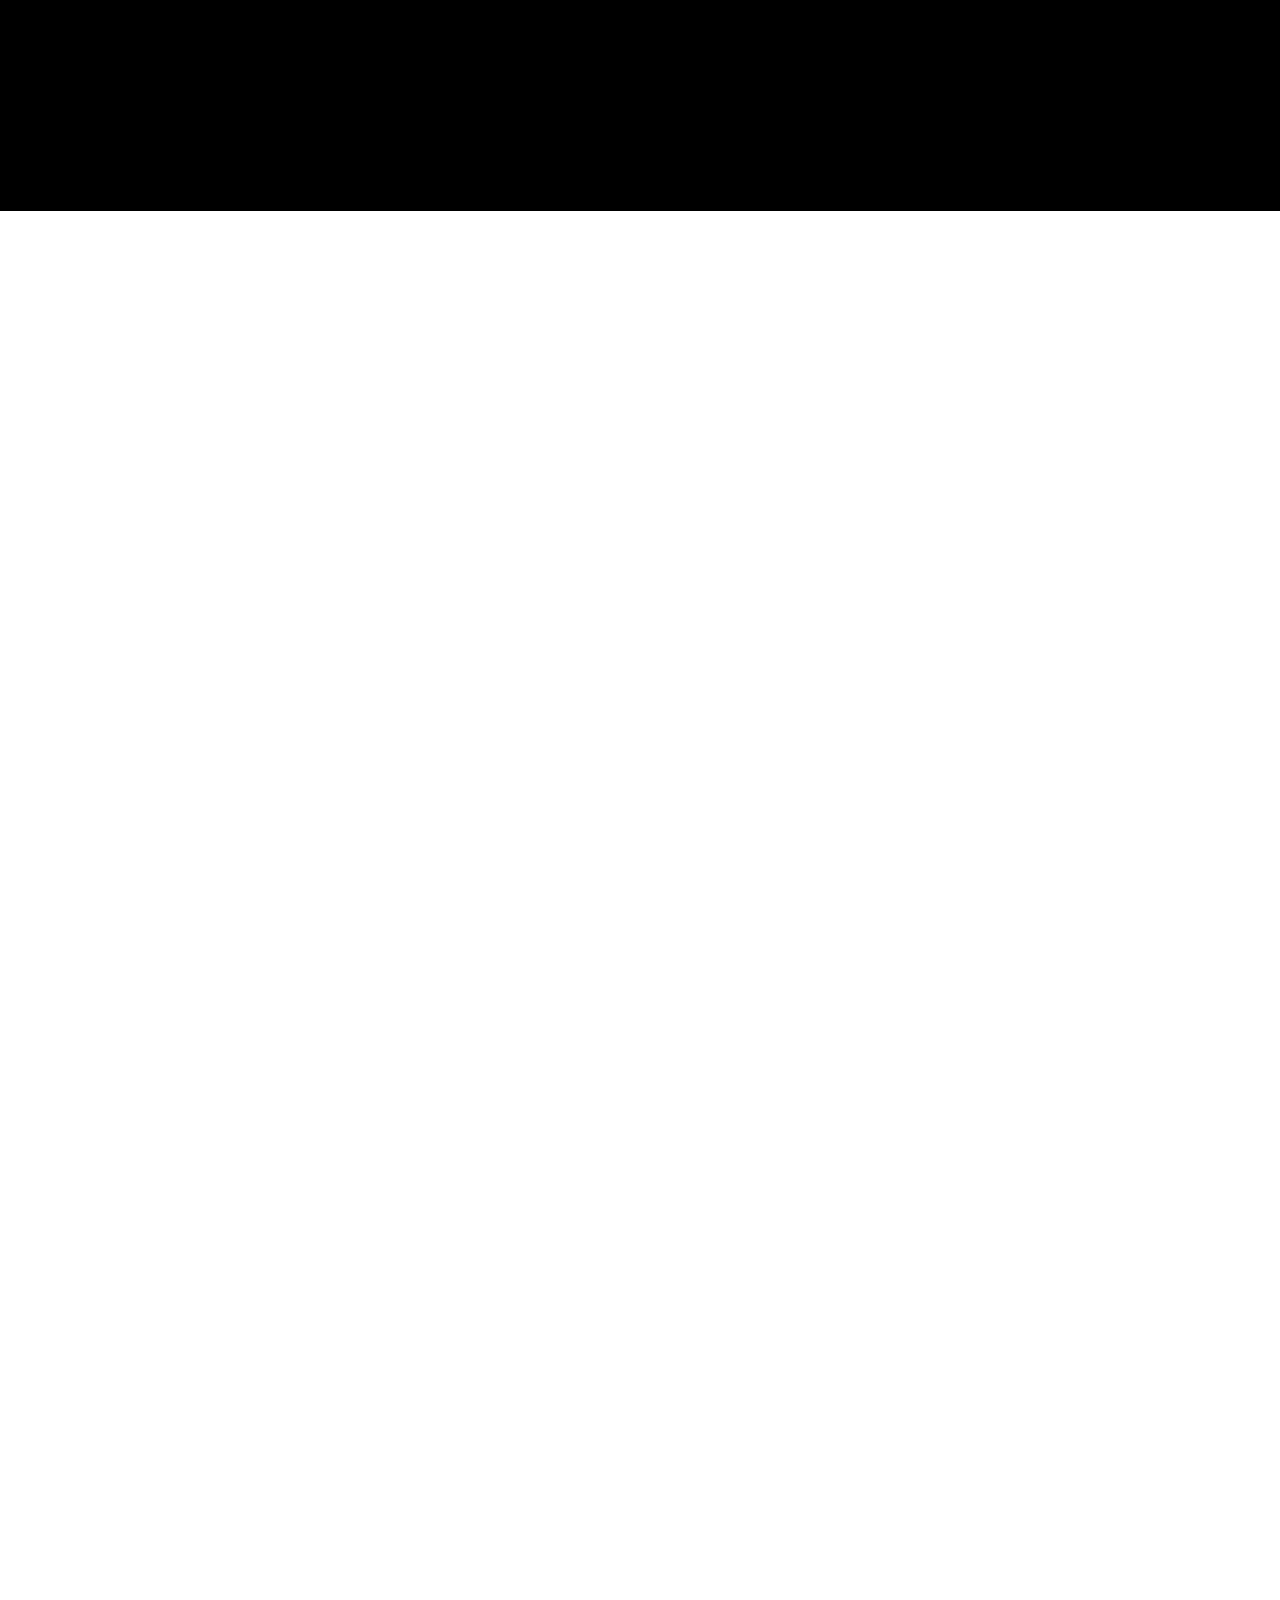
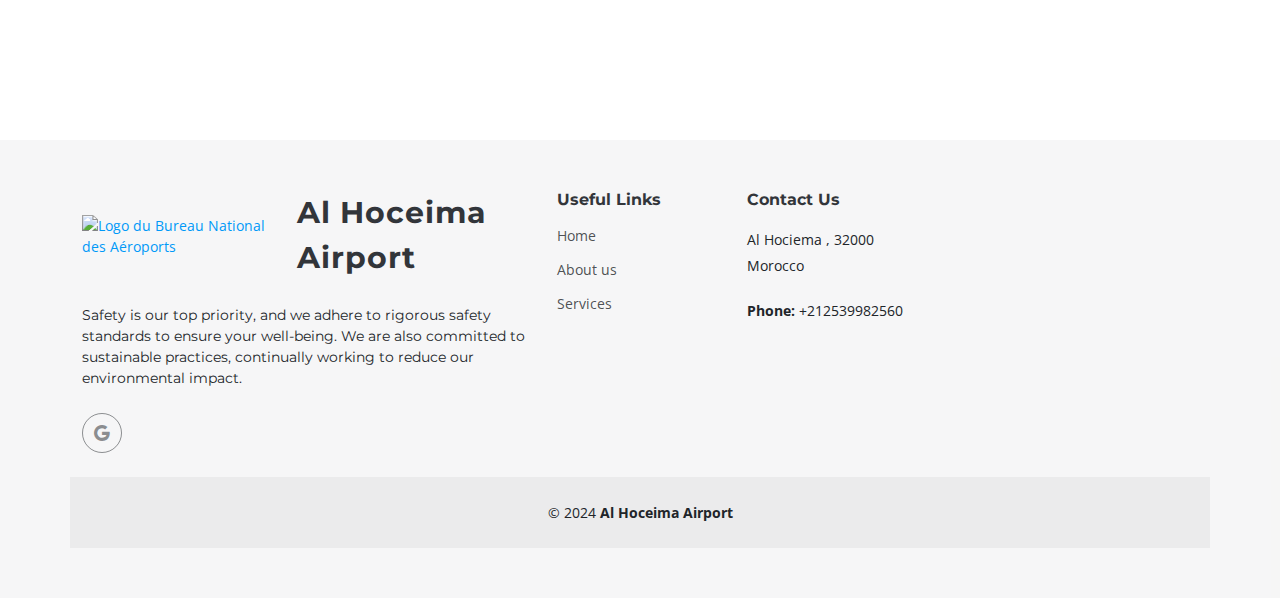
==== commit fdb1391c: "update html" ====
--- a/index.html
+++ b/index.html
@@ -7,6 +7,11 @@
   <title>Al Hoceima Airport </title>
   <meta content="" name="description">
   <meta content="" name="keywords">
+
+  <meta charset="UTF-8">
+    <meta name="viewport" content="width=device-width, initial-scale=1.0">
+    <title>Document</title>
+    <link rel="stylesheet" href="https://cdnjs.cloudflare.com/ajax/libs/font-awesome/6.0.0-beta3/css/all.min.css">
 
   <!-- Favicons -->
   <link href="/loginregister/aerostage/assets/img/logo/شعار_المكتب_الوطني_للمطارات.png" alt="Logo du Bureau National des Aéroports"rel="icon">
@@ -116,7 +121,7 @@
     <!-- Stats Section -->
     <section id="stats" class="stats section">
 
-      <img src="\aerostage\assets\img\is-481832772-Aiport-Infrastructure-Services.jpg" alt="Description de l'image" data-aos="fade-in">
+      <img src="assets/img/is-481832772-Aiport-Infrastructure-Services.jpg" alt="Description de l'image" data-aos="fade-in">
 
       <div class="container position-relative" data-aos="fade-up" data-aos-delay="100">
 
@@ -171,31 +176,22 @@
 
           <div class="col-lg-6 " data-aos="fade-up" data-aos-delay="100">
             <div class="service-item d-flex">
+              <div class="icon flex-shrink-0"><i class="bi bi-envelope-arrow-up"></i></i></div>
+              <div>
+                <h4 class="title"><a href="services-details.html" class="stretched-link">Internship Application</a></h4>
+                <p class="description">After you familiarize yourself with the conditions required to submit a internships application, you can submit your application with ease</p>
+              </div>
+            </div>
+          </div>
+          <!-- End Service Item -->
+
+          
+          <div class="col-lg-6 " data-aos="fade-up" data-aos-delay="300">
+            <div class="service-item d-flex">
               <div class="icon flex-shrink-0"><i class="bi bi-info-circle"></i></div>
               <div>
-                <h4 class="title"><a href="services-details.html" class="stretched-link">Necessary information</a></h4>
-                <p class="description">All information related to Internship at the Airport</p>
-              </div>
-            </div>
-          </div>
-          <!-- End Service Item -->
-
-          <div class="col-lg-6 " data-aos="fade-up" data-aos-delay="200">
-            <div class="service-item d-flex">
-              <div class="icon flex-shrink-0"><i class="bi bi-clipboard-check-fill"></i></div>
-              <div>
-                <h4 class="title"><a href="types.html" class="stretched-link">Types of Internships</a></h4>
-                <p class="description">Everything related to the types of internships available at our airport</p>
-              </div>
-            </div>
-          </div><!-- End Service Item -->
-
-          <div class="col-lg-6 " data-aos="fade-up" data-aos-delay="300">
-            <div class="service-item d-flex">
-              <div class="icon flex-shrink-0"><i class="bi bi-envelope-arrow-up"></i></div>
-              <div>
-                <h4 class="title"><a href="formulaire.html" class="stretched-link">Internship Application</a></h4>
-                <p class="description">After you familiarize yourself with the conditions required to submit a internships application, you can submit your application with ease</p>
+                <h4 class="title"><a href="services-details.html" class="stretched-link">Necessary Informations for Passengers</a></h4>
+                <p class="description">All Necessary Informations related to passengers</p>
               </div>
             </div>
           
@@ -225,73 +221,39 @@
           <div class="row gy-4 isotope-container" data-aos="fade-up" data-aos-delay="200">
 
             <div class="col-lg-4 col-md-6 Archives-item isotope-item filter-app">
-              <img src="/aerostage/assets/img/11.jpg" class="img-fluid" alt="">
+              <img src="assets/img/CAROUSSEL.jpeg" class="img-fluid" alt="">
 
               <div class="Archives-info">
-                <a href="/aerostage/assets/img/11.jpg" title="App 1" data-gallery="Archives-gallery-app" class="glightbox preview-link"><i class="bi bi-zoom-in"></i></a>
+                <a href="assets/img/CAROUSSEL.jpeg" title="LIVRAISON DE BAGAGES" data-gallery="Archives-gallery-app" class="glightbox preview-link"><i class="bi bi-zoom-in"></i></a>
 
               </div>
             </div><!-- End Archives Item -->
 
             <div class="col-lg-4 col-md-6 portfolio-item isotope-item filter-product">
-              <img src="/aerostage/assets/img/Aéroport-Al-Hoceima-Al-Charif-Al-Idrissi-façade (1).jpg" class="img-fluid" alt="">
+              <img src="assets/img/HALL.jpeg" class="img-fluid" alt="">
               <div class="Archives-info">
-                <a href="/aerostage/assets/img/Aéroport-Al-Hoceima-Al-Charif-Al-Idrissi-façade (1).jpg" title="Product 1" data-gallery="Archives-gallery-product" class="glightbox preview-link"><i class="bi bi-zoom-in"></i></a>
+                <a href="assets/img/HALL.jpeg" title="HALL PUBLIC" data-gallery="Archives-gallery-product" class="glightbox preview-link"><i class="bi bi-zoom-in"></i></a>
               </div>
             </div><!-- End Archives Item -->
 
             <div class="col-lg-4 col-md-6 Archives-item isotope-item filter-branding">
-              <img src="/aeroStage/assets/img/444.jpg" class="img-fluid" alt="Image 444">
+              <img src="assets/img/EMB.jpeg" class="img-fluid" alt="Image 444">
               <div class="portfolio-info">
        
-                <a href="/aeroStage/assets/img/444.jpg" title="Branding 1" data-gallery="Archives-gallery-branding" class="glightbox preview-link"><i class="bi bi-zoom-in"></i></a>
+                <a href="assets/img/EMB.jpeg" title="EMBARQUEMENT" data-gallery="Archives-gallery-branding" class="glightbox preview-link"><i class="bi bi-zoom-in"></i></a>
               </div>
             </div><!-- End Archives Item -->
 
             <div class="col-lg-4 col-md-6 portfolio-item isotope-item filter-app">
-              <img src="/aeroStage/assets/img/7688.jpeg" class="img-fluid" alt="Exemple Image">
+              <img src="assets/img/ARRIVEE.jpeg" class="img-fluid" alt="Exemple Image">
               <div class="Archives-info">
-                <a href="/aeroStage/assets/img/7688.jpeg" title="App 2" data-gallery="Archives-gallery-app" class="glightbox preview-link"><i class="bi bi-zoom-in"></i></a>
+                <a href="assets/img/ARRIVEE.jpeg" title="ARRIVEE" data-gallery="Archives-gallery-app" class="glightbox preview-link"><i class="bi bi-zoom-in"></i></a>
               </div>
             </div><!-- End Archives Item -->
 
-            <div class="col-lg-4 col-md-6 Archives-item isotope-item filter-product">
-              <img src="/aeroStage/assets/img/22.jpg" class="img-fluid"  class="img-fluid" alt="">
-              <div class="Archives-info">
-                <a href="/aeroStage/assets/img/22.jpg" title="Product 2" data-gallery="Archives-gallery-product" class="glightbox preview-link"><i class="bi bi-zoom-in"></i></a>
-              </div>
-            </div><!-- End Archives Item -->
-
-            <div class="col-lg-4 col-md-6 Archives-item isotope-item filter-branding">
-              <img src="/aeroStage/assets/img/;;;;;;;;.jpg" class="img-fluid" alt="Example Image">
-              <div class="Archives-info">
-                <a href="/aeroStage/assets/img/;;;;;;;;.jpg" title="Branding 2" data-gallery="Archives-gallery-branding" class="glightbox preview-link"><i class="bi bi-zoom-in"></i></a>
-              </div>
-            </div><!-- End Archives Item -->
-
-            <div class="col-lg-4 col-md-6 Archives-item isotope-item filter-app">
-              <img src="/aeroStage/assets/img/-00998.jpg" class="img-fluid" alt="Image Example">
-              <div class="portfolio-info">
-                <a href="/aeroStage/assets/img/-00998.jpg" title="App 3" data-gallery="Archives-gallery-app" class="glightbox preview-link"><i class="bi bi-zoom-in"></i></a>
-              </div>
-            </div><!-- End Archives Item -->
-
-            <div class="col-lg-4 col-md-6 Archives-item isotope-item filter-product">
-              <img src="/aeroStage/assets/img/------.jpg" class="img-fluid" alt="Image Example">
-              <div class="Archives-info">
-                <a href="/aeroStage/assets/img/------.jpg" title="Product 3" data-gallery="Archives-gallery-product" class="glightbox preview-link"><i class="bi bi-zoom-in"></i></a>
-               
-              </div>
-            </div><!-- End Archives Item -->
-
-            <div class="col-lg-4 col-md-6 Archives-item isotope-item filter-branding">
-              <img src="/aeroStage/assets/img/33.jpg" class="img-fluid" alt="Image Example">
-              <div class="Archives-info">
-                <a href="/aeroStage/assets/img/33.jpg" title="Branding 2" data-gallery="portfolio-gallery-branding" class="glightbox preview-link"><i class="bi bi-zoom-in"></i></a>
-              
-              </div>
-            </div><!-- End Archives Item -->
-
+          
+
+           
           </div><!-- End Archives Container -->
 
         </div>
@@ -303,45 +265,46 @@
     <section id="contact" class="contact section">
 
       <!-- Section Title -->
-      <div class="container section-title" data-aos="fade-up">
-        <h2>Contact</h2>
-        <p>For your inquiries, please contact us</p>
-      </div><!-- End Section Title -->
-      
-
-      <div class="container" data-aos="fade-up" data-aos-delay="100">
-
-        <div class="row gy-4">
-
-          <div class="col-lg-6">
-
-            <div class="row gy-4">
-              <div class="col-md-6">
-                <div class="info-item" data-aos="fade" data-aos-delay="200">
-                  <i class="bi bi-geo-alt"></i>
-                  <h3>Address</h3>
-                  <p>55H4+865 Parking de l'aéroport d'Al Hoceïma, BP260, Al Hoceïma</p>
-                </div>
-              </div><!-- End Info Item -->
-
-              <div class="col-md-6">
-                <div class="info-item" data-aos="fade" data-aos-delay="300">
-                  <i class="bi bi-telephone"></i>
-                  <h3>Call Us</h3>
-                  <p>05399-82560</p>
-                
-                </div>
-              </div><!-- End Info Item -->
-
-             
-              <div class="col-md-6">
-                <div class="info-item" data-aos="fade" data-aos-delay="500">
-                  <i class="bi bi-clock"></i>
-                  <h3>Open Hours</h3>
-                  <p>Monday - Saturday</p>
-                  <p>24h</p>
-                </div>
-              </div><!-- End Info Item -->
+<div class="container section-title" data-aos="fade-up">
+  <h2>Contact</h2>
+  <p>For your inquiries, please contact us</p>
+</div><!-- End Section Title -->
+
+<div class="container" data-aos="fade-up" data-aos-delay="100">
+
+  <div class="row gy-4">
+
+    <div class="col-lg-6">
+
+      <div class="row gy-4">
+        <div class="col-md-6">
+          <div class="info-item" data-aos="fade" data-aos-delay="200">
+            <a href="https://maps.app.goo.gl/8qhcHmGKQCbVEVcu6" target="_blank" style="text-decoration: none; color: inherit;">
+              <i class="fas fa-map-marker-alt" style="font-size: 20px;"></i>
+              <h2 class="contact-title">Address</h2>
+              <p>55H4+865 Parking de l'aéroport d'Al Hoceïma, BP260, Al Hoceïma</p>
+            </a>
+          </div>
+        </div><!-- End Info Item -->
+
+        <div class="col-md-6">
+          <div class="info-item" data-aos="fade" data-aos-delay="300">
+            <a href="tel:0539982560" style="text-decoration: none; color: inherit;">
+              <i class="fa fa-phone" aria-hidden="true"></i>
+              <h2 class="contact-title">Call Us</h2>
+              <p>05 39982560</p>
+            </a>
+          </div>
+        </div><!-- End Info Item -->
+
+        <div class="col-md-6">
+          <div class="info-item" data-aos="fade" data-aos-delay="500">
+            <i class="bi bi-clock"></i>
+            <h2 class="contact-title">Open Hours</h2>
+            <p>Monday - Saturday</p>
+            <p>24h</p>
+          </div>
+        </div><!-- End Info Item -->
 
             </div>
 
@@ -367,8 +330,8 @@
   <form class="contact-form" action="https://api.web3forms.com/submit" method="POST">
 
     <input type="hidden" name="access_key" value="51dd0e52-4d13-44ae-886f-e07d7224cc50" />
-    <input type="hidden" name="subject" value="New Contact Form Submission from Web3Forms" />
-    <input type="hidden" name="from_name" value="My Website" />
+    <input type="hidden" name="subject" value="get in touch" />
+    <input type="hidden" name="from_name" value="Al Hoceima Airport" />
     <!-- More custom ization options available in the docs: https://docs.web3forms.com -->
 
     <div class="form-group-container">
@@ -382,7 +345,7 @@
       </div>
       <div class="form-group">
         <label for="phone" class="form-label">Phone</label>
-        <input id="phone" name="phone" class="form-input" placeholder="+1 (234) 56789" type="text" />
+        <input id="phone" name="phone" class="form-input" placeholder="+212 6 12345678" type="text" />
       </div>
       <div class="form-group">
         <label for="message" class="form-label">Message</label>
@@ -410,10 +373,10 @@
       <div class="row gy-4">
         <div class="col-lg-5 col-md-12 footer-about">
           <a href="index.html" class="logo d-flex align-items-center">
-            <span class="sitename">Airport Al Hoceima</span>
+            <img src="/loginregister/aerostage/assets/img/logo/شعار_المكتب_الوطني_للمطارات.png" alt="Logo du Bureau National des Aéroports" class="logo-img">
+            <span class="sitename">Al Hoceima Airport</span>
           </a>
-          <p>At Aérostage, we are committed to offering high quality training. Our team of passionate professionals is dedicated to helping you realize your dreams. 
-            Join us with confidence and security.</p>
+          <p>Safety is our top priority, and we adhere to rigorous safety standards to ensure your well-being. We are also committed to sustainable practices, continually working to reduce our environmental impact.</p>
           <div class="social-links d-flex mt-4">
             <a href="https://www.onda.ma/Nos-A%C3%A9roports/A%C3%A9roport-Al-Hoceima-Ch%C3%A9rif-El-Idrissi?fullbrowser"><i class="bi bi-google"></i></i></a>
           </div>
@@ -438,7 +401,7 @@
     </div>
 
     <div class="container copyright text-center mt-4">
-      <p>© <span>2024</span> <strong class="sitename">Airport Al Hoceima</strong></p>
+      <p>© <span>2024</span> <strong class="sitename">Al Hoceima Airport</strong></p>
     </div>
 
   </footer>
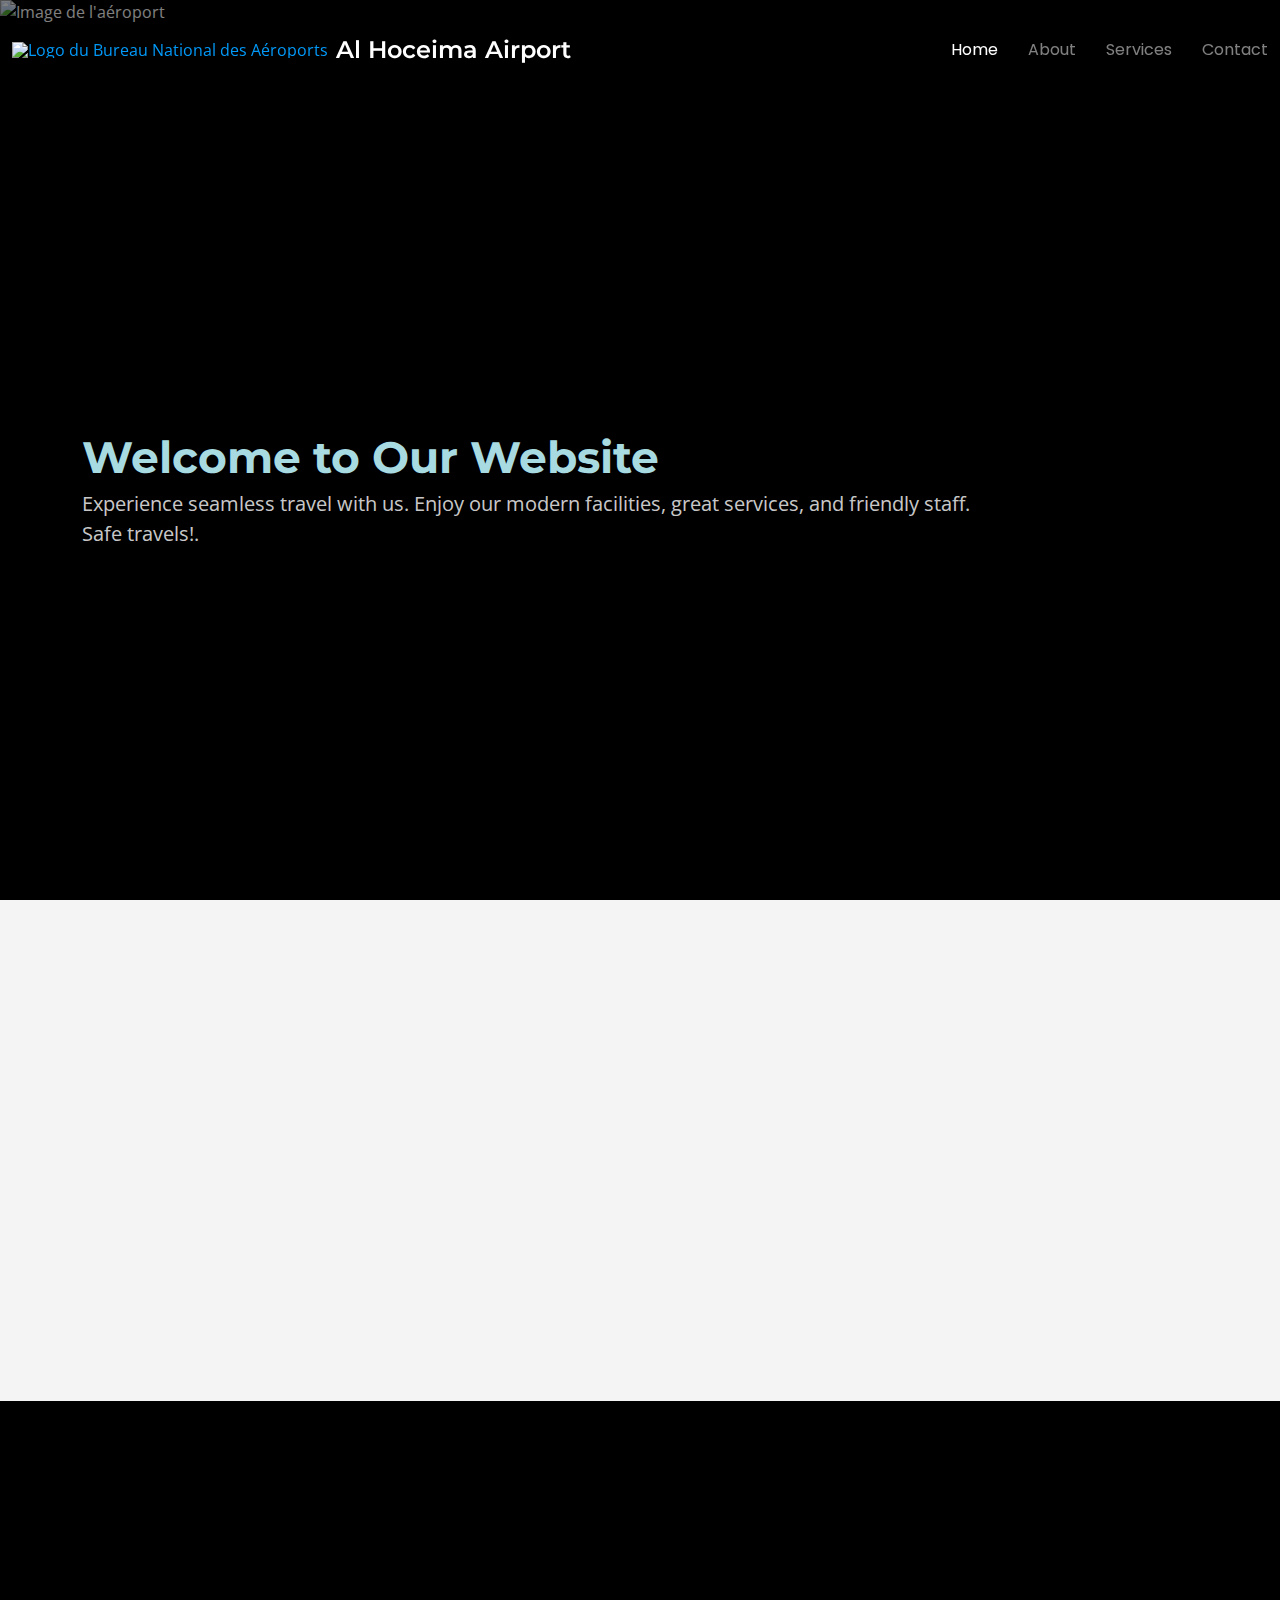
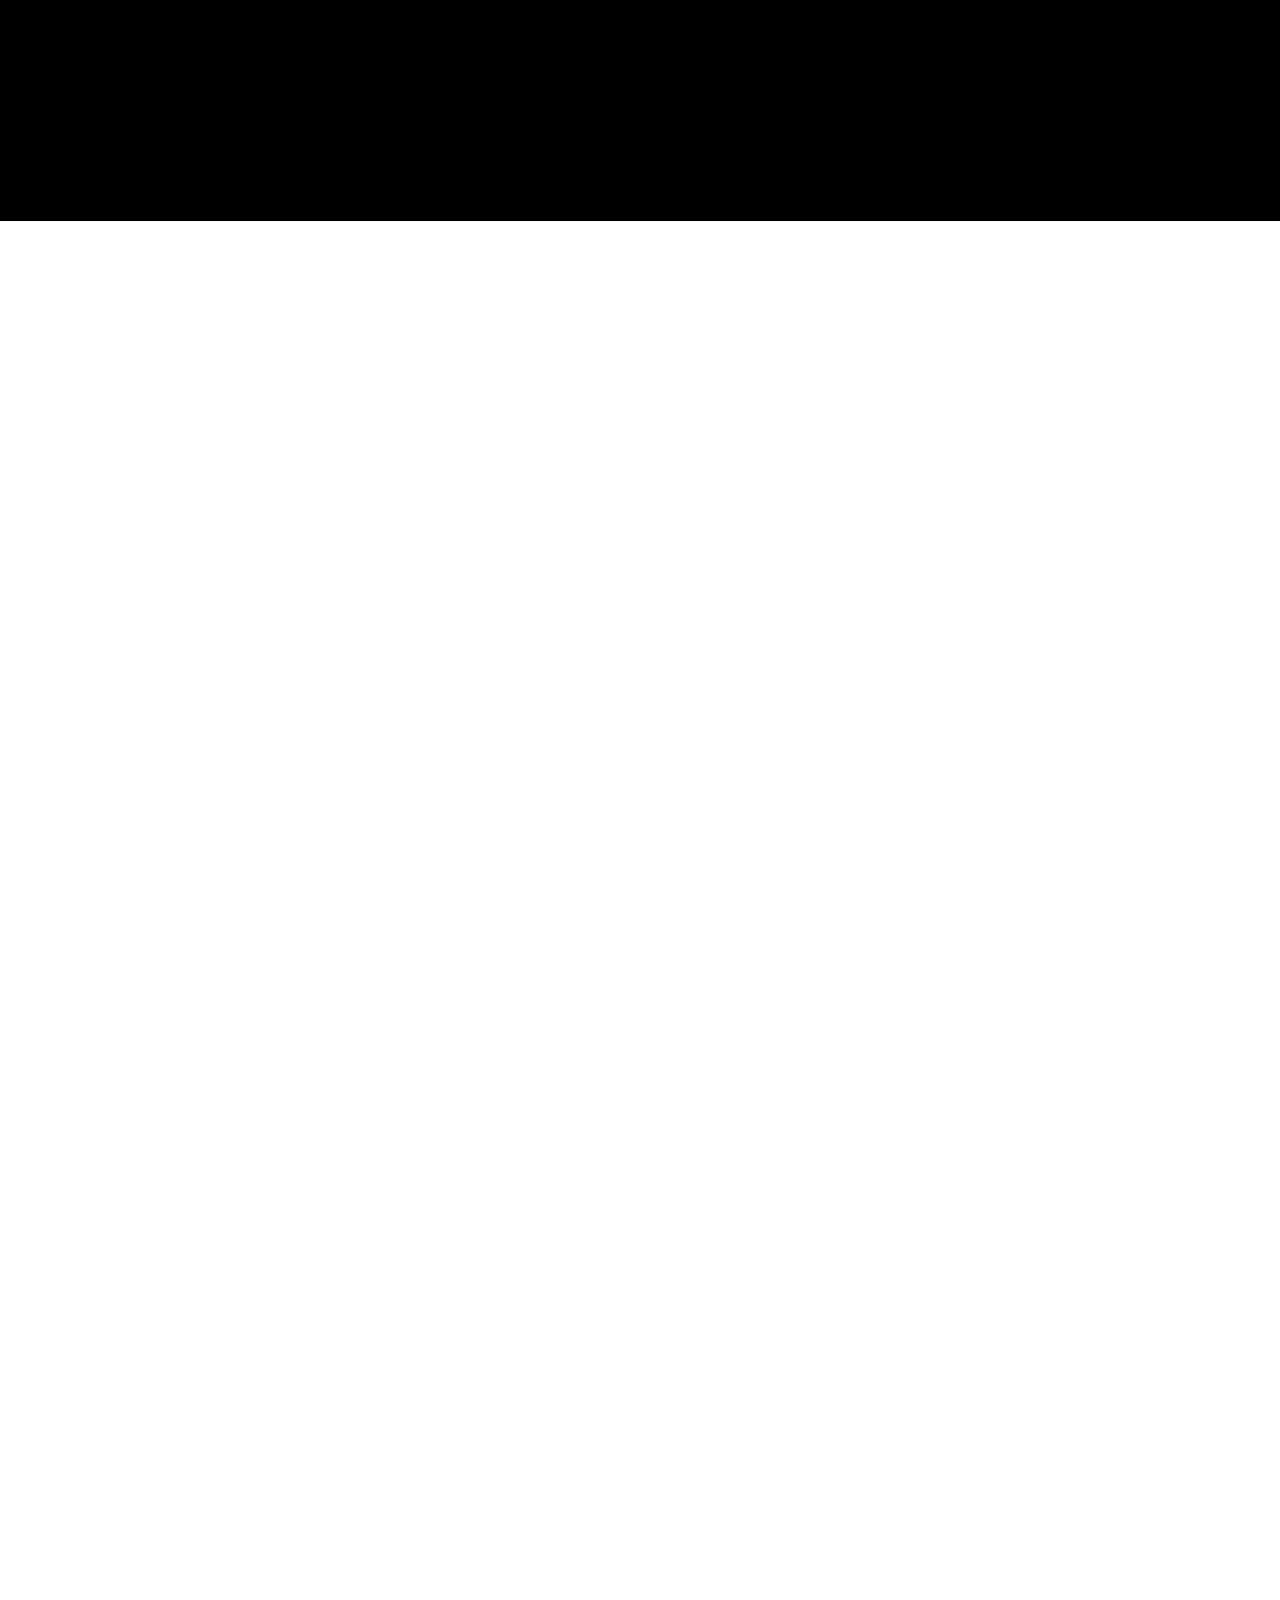
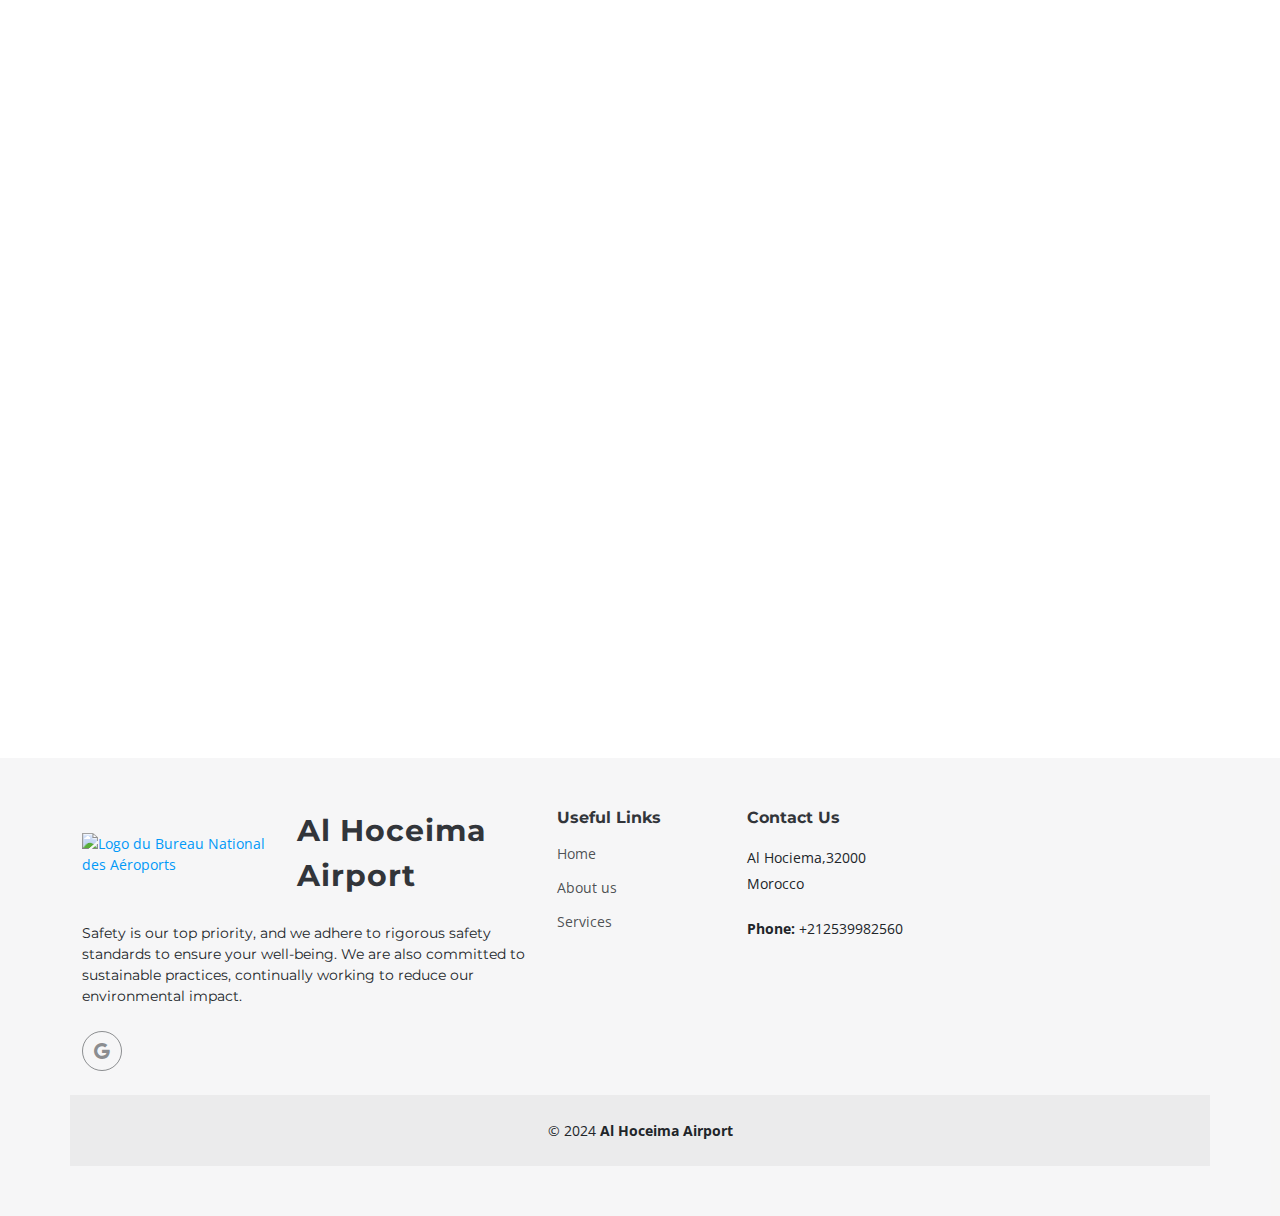
==== commit 1bea404f: "update" ====
--- a/index.html
+++ b/index.html
@@ -1,26 +1,17 @@
 <!DOCTYPE html>
 <html lang="en">
-
 <head>
   <meta charset="utf-8">
   <meta content="width=device-width, initial-scale=1.0" name="viewport">
-  <title>Al Hoceima Airport </title>
+  <title>Al Hoceima Airport</title>
+  <link rel="icon" type="image/x-icon" href="assets/img/logo/شعار_المكتب_الوطني_للمطارات.png">
   <meta content="" name="description">
   <meta content="" name="keywords">
-
-  <meta charset="UTF-8">
-    <meta name="viewport" content="width=device-width, initial-scale=1.0">
-    <title>Document</title>
-    <link rel="stylesheet" href="https://cdnjs.cloudflare.com/ajax/libs/font-awesome/6.0.0-beta3/css/all.min.css">
-
-  <!-- Favicons -->
-  <link href="/loginregister/aerostage/assets/img/logo/شعار_المكتب_الوطني_للمطارات.png" alt="Logo du Bureau National des Aéroports"rel="icon">
-  <link href="assets/img/apple-touch-icon.png" rel="apple-touch-icon">
 
   <!-- Fonts -->
   <link href="https://fonts.googleapis.com" rel="preconnect">
   <link href="https://fonts.gstatic.com" rel="preconnect" crossorigin>
-  <link href="https://fonts.googleapis.com/css2?family=Open+Sans:ital,wght@0,300;0,400;0,500;0,600;0,700;0,800;1,300;1,400;1,500;1,600;1,700;1,800&family=Montserrat:ital,wght@0,100;0,200;0,300;0,400;0,500;0,600;0,700;0,800;0,900;1,100;1,200;1,300;1,400;1,500;1,600;1,700;1,800;1,900&family=Poppins:ital,wght@0,100;0,200;0,300;0,400;0,500;0,600;0,700;0,800;0,900;1,100;1,200;1,300;1,400;1,500;1,600;1,700;1,800;1,900&display=swap" rel="stylesheet">
+  <link href="https://fonts.googleapis.com/css2?family=Open+Sans:wght@300;400;500;600;700;800&family=Montserrat:wght@100;200;300;400;500;600;700;800;900&family=Poppins:wght@100;200;300;400;500;600;700;800;900&display=swap" rel="stylesheet">
 
   <!-- Vendor CSS Files -->
   <link href="assets/vendor/bootstrap/css/bootstrap.min.css" rel="stylesheet">
@@ -31,8 +22,8 @@
 
   <!-- Main CSS File -->
   <link href="assets/css/main.css" rel="stylesheet">
-
-  
+</head>
+<body>
 </head>
 
 <body class="index-page">
@@ -137,7 +128,7 @@
           <div class="col-lg-3 col-md-6">
             <div class="stats-item text-center w-100 h-100">
               <span data-purecounter-start="0" data-purecounter-end="3200" data-purecounter-duration="1" class="purecounter"></span>
-              <p>RUNWAY (in meter)</p>
+              <p>RUNWAY length (in meter)</p>
             </div>
           </div><!-- End Stats Item -->
 
@@ -160,15 +151,93 @@
       </div>
 
     </section><!-- /Stats Section -->
-
+<!-- Services Section -->
+<section id="services" class="services section">
+  <div class="container section-title" data-aos="fade-up">
+    <h2>Services</h2>
+    <p>Welcome to our services</p>
+  </div><!-- End Section Title -->
+
+  <div class="container">
+    <div class="row gy-4">
+
+      <!-- Free Wi-Fi Service Item -->
+      <div class="col-lg-6" data-aos="fade-up" data-aos-delay="100">
+        <div class="service-item d-flex">
+          <div class="icon flex-shrink-0">
+            <i class="bi bi-wifi"></i>
+          </div>
+          <div>
+            <h4 class="title">
+              <a href="services-details.html" class="stretched-link">Free Wi-Fi</a>
+            </h4>
+            <p class="description">Enjoy free and fast Wi-Fi throughout the airport premises to stay connected during your travels.</p>
+          </div>
+        </div>
+      </div><!-- End Service Item -->
+
+      <!-- Flights Info Service Item -->
+      <div class="col-lg-6" data-aos="fade-up" data-aos-delay="200">
+        <div class="service-item d-flex">
+          <div class="icon flex-shrink-0">
+            <i class="bi bi-airplane"></i>
+          </div>
+          <div>
+            <h4 class="title">
+              <a href="services-details.html" class="stretched-link">Flights Info</a>
+            </h4>
+            <p class="description">Get real-time updates on flight schedules, arrivals, and departures to plan your travel effectively.</p>
+          </div>
+        </div>
+      </div><!-- End Service Item -->
+
+      <!-- Transport Service Item -->
+      <div class="col-lg-6" data-aos="fade-up" data-aos-delay="300">
+        <div class="service-item d-flex">
+          <div class="icon flex-shrink-0">
+            <i class="bi bi-bus-front"></i>
+          </div>
+          <div>
+            <h4 class="title">
+              <a href="services-details.html" class="stretched-link">Transport</a>
+            </h4>
+            <p class="description">Convenient transport options including taxis, shuttles, and car rentals to get you to and from the airport smoothly.</p>
+          </div>
+        </div>
+      </div><!-- End Service Item -->
+
+      <!-- Security Service Item -->
+      <div class="col-lg-6" data-aos="fade-up" data-aos-delay="400">
+        <div class="service-item d-flex">
+          <div class="icon flex-shrink-0">
+            <i class="bi bi-shield-lock"></i>
+          </div>
+          <div>
+            <h4 class="title">
+              <a href="services-details.html" class="stretched-link">Security</a>
+            </h4>
+            <p class="description">Our top-notch security services ensure your safety and smooth passage through the airport.</p>
+          </div>
+        </div>
+      </div><!-- End Service Item -->
+    </div>
+  </div>
+</section><!-- /Services Section -->
+
+<!-- Vendor JS Files -->
+<script src="assets/vendor/bootstrap/js/bootstrap.bundle.min.js"></script>
+<script src="assets/vendor/aos/aos.js"></script>
+<script src="assets/vendor/glightbox/js/glightbox.min.js"></script>
+<script src="assets/vendor/purecounter/purecounter_vanilla.js"></script>
+<script src="assets/vendor/isotope-layout/isotope.pkgd.min.js"></script>
+<script src="assets/vendor/swiper/swiper-bundle.min.js"></script>
+
+<!-- Main JS File -->
+<script src="assets/js/main.js"></script>
     <!-- Services Section -->
     <section id="services" class="services section">
 
-      <!-- Section Title -->
-      <div class="container section-title" data-aos="fade-up">
-        <h2>Services</h2>
-        <p>welcome to our services</p>
-      </div><!-- End Section Title -->
+      
 
       <div class="container">
 
@@ -190,7 +259,7 @@
             <div class="service-item d-flex">
               <div class="icon flex-shrink-0"><i class="bi bi-info-circle"></i></div>
               <div>
-                <h4 class="title"><a href="services-details.html" class="stretched-link">Necessary Informations for Passengers</a></h4>
+                <h4 class="title"><a href="services-details2.html" class="stretched-link">Necessary Informations for Passengers</a></h4>
                 <p class="description">All Necessary Informations related to passengers</p>
               </div>
             </div>
@@ -289,10 +358,10 @@
 
         <div class="col-md-6">
           <div class="info-item" data-aos="fade" data-aos-delay="300">
-            <a href="tel:0539982560" style="text-decoration: none; color: inherit;">
+            <a href="tel:+212539982560" style="text-decoration: none; color: inherit;">
               <i class="fa fa-phone" aria-hidden="true"></i>
               <h2 class="contact-title">Call Us</h2>
-              <p>05 39982560</p>
+              <p>+212539982560</p>
             </a>
           </div>
         </div><!-- End Info Item -->
@@ -392,7 +461,7 @@
         </div>
         <div class="col-lg-3 col-md-12 footer-contact text-center text-md-start">
           <h4>Contact Us</h4>
-          <p>Al Hociema ,  32000</p>
+          <p>Al Hociema,32000</p>
           <p>Morocco</p>
           <p class="mt-4"><strong>Phone:</strong> <span>+212539982560</span></p>
         </div>
--- a/assets/css/main.css
+++ b/assets/css/main.css
@@ -849,79 +849,58 @@
 /*--------------------------------------------------------------
 # Services Section
 --------------------------------------------------------------*/
-.services .service-item {
-  position: relative;
-  padding-top: 40px;
-}
-
-.services .service-item:before {
-  content: "";
+.service-item {
+  background: #fff;
+  box-shadow: 0px 0 30px rgba(1, 41, 112, 0.08);
+  padding: 20px;
+  border-radius: 8px;
+  position: relative;
+  overflow: hidden;
+  display: flex;
+  align-items: center;
+}
+
+.service-item .icon {
+  display: flex;
+  align-items: center;
+  justify-content: center;
+  width: 100px; /* Increased size */
+  height: 100px; /* Increased size */
+  background: #4154f1;
+  border-radius: 50%;
+  transition: 0.3s;
+  margin-right: 15px;
+}
+
+.service-item .icon i {
+  color: #fff;
+  font-size: 48px; /* Increased size */
+}
+
+.service-item:hover .icon {
+  background: #3b45d5;
+}
+
+.service-item .title {
+  font-weight: 700;
+  margin-bottom: 10px;
+  font-size: 24px; /* Increased size */
+}
+
+.service-item .description {
+  font-size: 18px; /* Increased size */
+  color: #444444;
+}
+
+.service-item .stretched-link {
   position: absolute;
   top: 0;
   left: 0;
   right: 0;
-  height: 2px;
-  background: color-mix(in srgb, var(--default-color), transparent 90%);
-}
-
-.services .service-item::after {
-  content: "";
-  position: absolute;
-  top: 0;
-  left: 0;
-  width: 30px;
-  height: 2px;
-  background: var(--accent-color);
-  border-right: 5px solid var(--background-color);
-}
-
-.services .service-item .icon {
-  width: 48px;
-  height: 48px;
-  position: relative;
-  margin-right: 50px;
-  line-height: 0;
-}
-
-.services .service-item .icon i {
-  color: color-mix(in srgb, var(--default-color), transparent 30%);
-  font-size: 56px;
-  transition: ease-in-out 0.3s;
-  z-index: 2;
-  position: relative;
-}
-
-.services .service-item .icon:before {
-  position: absolute;
-  content: "";
-  height: 30px;
-  width: 30px;
-  background: color-mix(in srgb, var(--accent-color), transparent 70%);
-  border-radius: 50px;
+  bottom: 0;
   z-index: 1;
-  bottom: -15px;
-  right: -15px;
-  transition: 0.3s;
-}
-
-.services .service-item .title {
-  font-weight: 700;
-  margin-bottom: 15px;
-  font-size: 18px;
-}
-
-.services .service-item .title a {
-  color: var(--heading-color);
-}
-
-.services .service-item .title a:hover {
-  color: var(--accent-color);
-}
-
-.services .service-item .description {
-  line-height: 24px;
-  font-size: 14px;
-}
+}
+
 
 /*--------------------------------------------------------------
 # Archives Section
@@ -1201,121 +1180,77 @@
 /*--------------------------------------------------------------
 # Contact Section
 --------------------------------------------------------------*/
-.contact .info-item {
-  background: color-mix(in srgb, var(--default-color), transparent 96%);
-  padding: 30px;
-}
-
-.contact .info-item i {
-  font-size: 38px;
-  line-height: 0;
-  color: var(--accent-color);
-}
-
-.contact .info-item h3 {
-  font-size: 20px;
+.contact-section {
+  width: 100%;
+  max-width: 40rem;
+  margin-left: auto;
+  margin-right: auto;
+  padding: 3rem 1rem;
+}
+
+.contact-intro > * + * {
+  margin-top: 1rem;
+}
+
+.contact-title {
+  font-size: 1.875rem;
+  line-height: 2.25rem;
   font-weight: 700;
-  margin: 20px 0 10px 0;
-}
-
-.contact .info-item p {
-  padding: 0;
-  line-height: 24px;
-  font-size: 14px;
-  margin-bottom: 0;
-}
-
-.contact .php-email-form {
-  background: color-mix(in srgb, var(--default-color), transparent 96%);
-  padding: 30px;
-  height: 100%;
-}
-
-.contact .php-email-form .error-message {
-  display: none;
-  background: #df1529;
-  color: #ffffff;
-  text-align: left;
-  padding: 15px;
-  margin-bottom: 24px;
-  font-weight: 600;
-}
-
-.contact .php-email-form .sent-message {
-  display: none;
-  color: #ffffff;
-  background: #059652;
-  text-align: center;
-  padding: 15px;
-  margin-bottom: 24px;
-  font-weight: 600;
-}
-
-.contact .php-email-form .loading {
-  display: none;
-  background: var(--background-color);
-  text-align: center;
-  padding: 15px;
-  margin-bottom: 24px;
-}
-
-.contact .php-email-form .loading:before {
-  content: "";
-  display: inline-block;
-  border-radius: 50%;
-  width: 24px;
-  height: 24px;
-  margin: 0 10px -6px 0;
-  border: 3px solid var(--accent-color);
-  border-top-color: var(--background-color);
-  animation: animate-loading 1s linear infinite;
-}
-
-.contact .php-email-form input[type=text],
-.contact .php-email-form input[type=email],
-.contact .php-email-form textarea {
-  font-size: 14px;
-  padding: 10px 15px;
-  box-shadow: none;
-  border-radius: 0;
-  color: var(--default-color);
-  background-color: color-mix(in srgb, var(--background-color), transparent 50%);
-  border-color: color-mix(in srgb, var(--default-color), transparent 80%);
-}
-
-.contact .php-email-form input[type=text]:focus,
-.contact .php-email-form input[type=email]:focus,
-.contact .php-email-form textarea:focus {
-  border-color: var(--accent-color);
-}
-
-.contact .php-email-form input[type=text]::placeholder,
-.contact .php-email-form input[type=email]::placeholder,
-.contact .php-email-form textarea::placeholder {
-  color: color-mix(in srgb, var(--default-color), transparent 70%);
-}
-
-.contact .php-email-form button[type=submit] {
-  background: var(--accent-color);
-  color: var(--contrast-color);
-  border: 0;
-  padding: 10px 30px;
-  transition: 0.4s;
-  border-radius: 4px;
-}
-
-.contact .php-email-form button[type=submit]:hover {
-  background: color-mix(in srgb, var(--accent-color), transparent 20%);
-}
-
-@keyframes animate-loading {
-  0% {
-    transform: rotate(0deg);
-  }
-
-  100% {
-    transform: rotate(360deg);
-  }
+}
+
+.contact-description {
+  color: rgb(107 114 128);
+}
+
+.form-group-container {
+  display: grid;
+  gap: 1rem;
+  margin-top: 2rem;
+}
+
+.form-group {
+  display: flex;
+  flex-direction: column;
+}
+
+.form-label {
+  margin-bottom: 0.5rem;
+}
+
+.form-input,
+.form-textarea {
+  padding: 0.5rem;
+  border: 1px solid #e5e7eb;
+  display: flex;
+  height: 2.5rem;
+  width: 100%;
+  border-radius: 0.375rem;
+  font-size: 0.875rem;
+  line-height: 1.25rem;
+}
+
+.form-input::placeholder,
+.form-textarea:focus-visible {
+  color: #6b7280;
+}
+
+.form-input:focus-visible,
+.form-textarea:focus-visible {
+  outline: 2px solid #2563eb;
+  outline-offset: 2px;
+}
+
+.form-textarea {
+  min-height: 120px;
+}
+
+.form-submit {
+  width: 100%;
+  margin-top: 1.2rem;
+  background-color: #3124ca;
+  color: #fff;
+  padding: 13px 5px;
+  border-radius: 0.375rem;
 }
 
 /*--------------------------------------------------------------
@@ -1537,6 +1472,98 @@
 /*--------------------------------------------------------------
 # Service Details Section
 --------------------------------------------------------------*/
+.icon-box {
+  background: #fff;
+  box-shadow: 0px 0 30px rgba(1, 41, 112, 0.08);
+  padding: 20px;
+  border-radius: 8px;
+  text-align: center;
+  transition: all 0.3s ease-in-out;
+}
+
+.icon-box .icon {
+  display: flex;
+  align-items: center;
+  justify-content: center;
+  width: 80px;
+  height: 80px;
+  background: #4154f1;
+  border-radius: 50%;
+  margin: 0 auto 20px auto;
+  transition: 0.3s;
+}
+
+.icon-box .icon i {
+  color: #fff;
+  font-size: 36px;
+}
+
+.icon-box:hover .icon {
+  background: #3b45d5;
+}
+
+.icon-box h3 {
+  font-size: 24px;
+  font-weight: 700;
+  margin: 10px 0;
+  color: #444444;
+}
+
+.icon-box p {
+  font-size: 16px;
+  color: #444444;
+}
+
+.service-item {
+  background: #fff;
+  box-shadow: 0px 0 30px rgba(1, 41, 112, 0.08);
+  padding: 20px;
+  border-radius: 8px;
+  position: relative;
+  overflow: hidden;
+}
+
+.service-item .icon {
+  display: flex;
+  align-items: center;
+  justify-content: center;
+  width: 64px;
+  height: 64px;
+  background: #4154f1;
+  border-radius: 50%;
+  transition: 0.3s;
+  margin-right: 15px;
+}
+
+.service-item .icon i {
+  color: #fff;
+  font-size: 28px;
+}
+
+.service-item:hover .icon {
+  background: #3b45d5;
+}
+
+.service-item .title {
+  font-weight: 700;
+  margin-bottom: 10px;
+  font-size: 18px;
+}
+
+.service-item .description {
+  font-size: 14px;
+  color: #444444;
+}
+
+.service-item .stretched-link {
+  position: absolute;
+  top: 0;
+  left: 0;
+  right: 0;
+  bottom: 0;
+  z-index: 1;
+}
+
 .service-details .service-box {
   padding: 20px;
   box-shadow: 0px 2px 20px color-mix(in srgb, var(--default-color), transparent 88%);
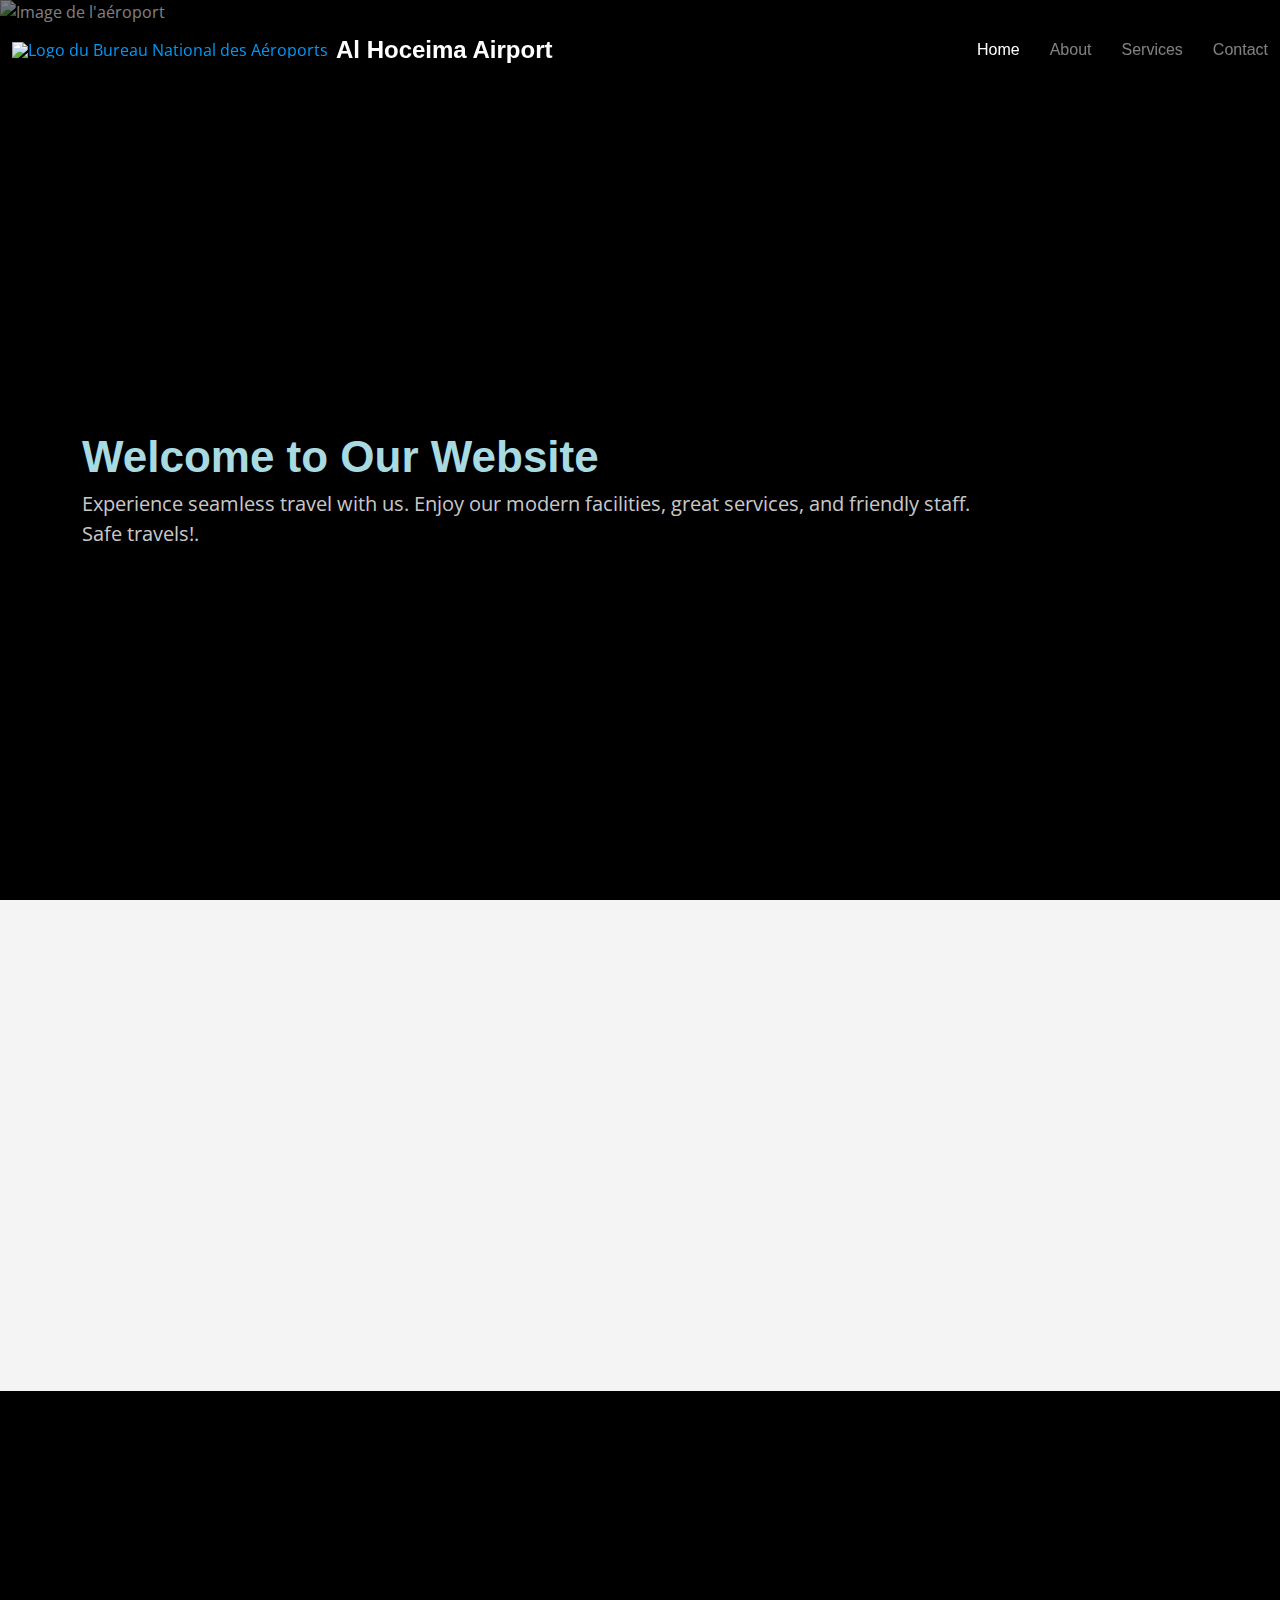
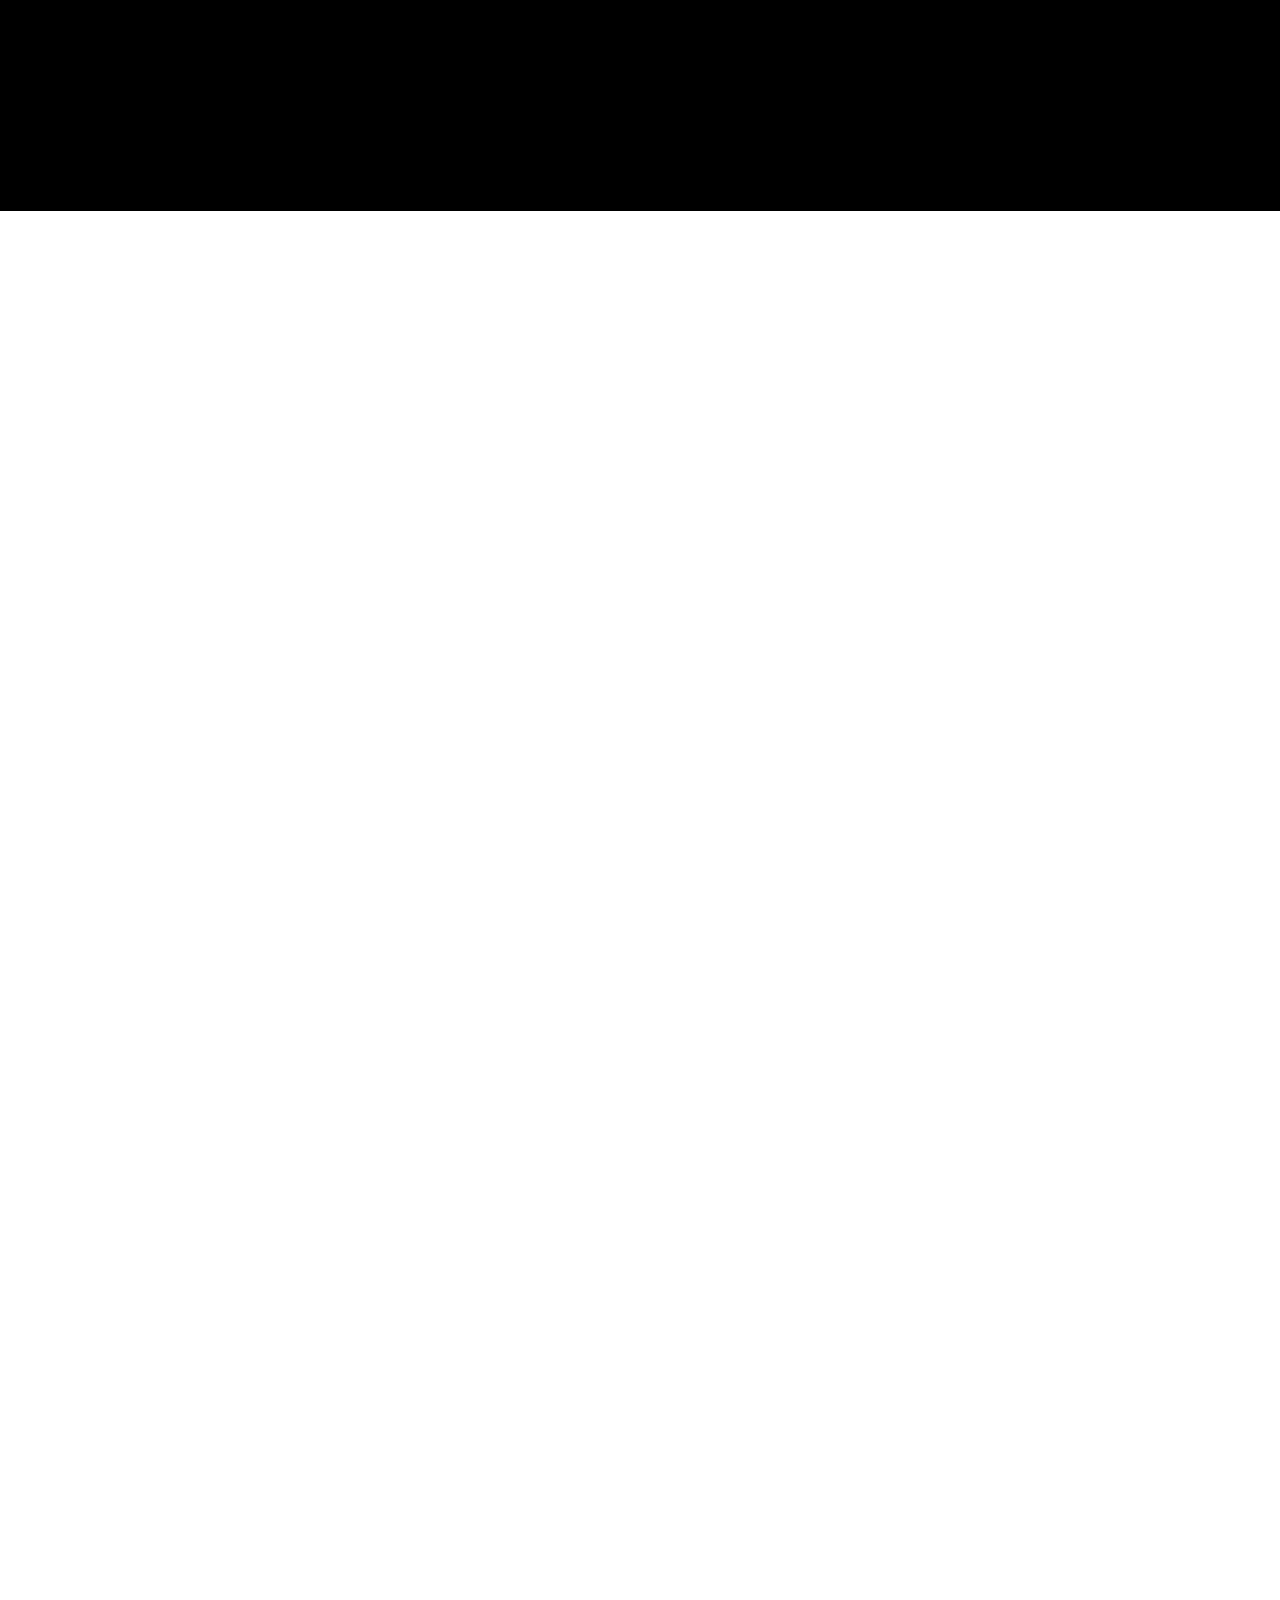
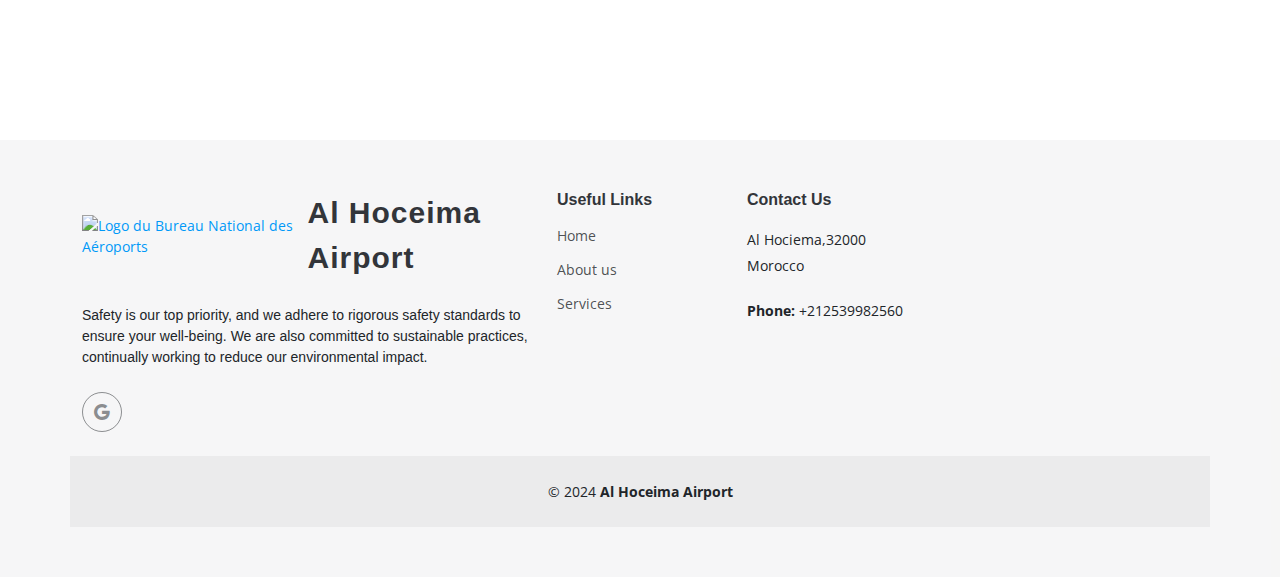
==== commit 4b93e8dc: "U¨PDATE" ====
--- a/index.html
+++ b/index.html
@@ -1,17 +1,23 @@
 <!DOCTYPE html>
 <html lang="en">
+
 <head>
   <meta charset="utf-8">
   <meta content="width=device-width, initial-scale=1.0" name="viewport">
-  <title>Al Hoceima Airport</title>
-  <link rel="icon" type="image/x-icon" href="assets/img/logo/شعار_المكتب_الوطني_للمطارات.png">
+  <title>Al Hoceima Airport </title>
   <meta content="" name="description">
   <meta content="" name="keywords">
+
+  <link rel="stylesheet" href="https://cdnjs.cloudflare.com/ajax/libs/font-awesome/6.0.0-beta3/css/all.min.css">
+
+  <!-- Favicons -->
+  <link href="/loginregister/aerostage/assets/img/logo/شعار_المكتب_الوطني_للمطارات.png" rel="icon">
+  <link href="assets/img/apple-touch-icon.png" rel="apple-touch-icon">
 
   <!-- Fonts -->
   <link href="https://fonts.googleapis.com" rel="preconnect">
   <link href="https://fonts.gstatic.com" rel="preconnect" crossorigin>
-  <link href="https://fonts.googleapis.com/css2?family=Open+Sans:wght@300;400;500;600;700;800&family=Montserrat:wght@100;200;300;400;500;600;700;800;900&family=Poppins:wght@100;200;300;400;500;600;700;800;900&display=swap" rel="stylesheet">
+  <link href="https://fonts.googleapis.com/css2?family=Open+Sans&display=swap" rel="stylesheet">
 
   <!-- Vendor CSS Files -->
   <link href="assets/vendor/bootstrap/css/bootstrap.min.css" rel="stylesheet">
@@ -23,7 +29,7 @@
   <!-- Main CSS File -->
   <link href="assets/css/main.css" rel="stylesheet">
 </head>
-<body>
+
 </head>
 
 <body class="index-page">
@@ -53,7 +59,7 @@
 
   <main class="main">
     <!-- Hero Section -->
-    <section id="hero" class="hero section">
+    <section id="hero" class="hero img">
       <img src="/loginregister/aerostage/assets/img/Aéroport-Al-Hoceima-Al-.jpg" alt="Image de l'aéroport" data-aos="fade-in">
       <div class="container">
         <div class="row">
@@ -110,7 +116,7 @@
     </section><!-- /About Section -->
 
     <!-- Stats Section -->
-    <section id="stats" class="stats section">
+    <section id="stats" class="stats img">
 
       <img src="assets/img/is-481832772-Aiport-Infrastructure-Services.jpg" alt="Description de l'image" data-aos="fade-in">
 
@@ -128,7 +134,7 @@
           <div class="col-lg-3 col-md-6">
             <div class="stats-item text-center w-100 h-100">
               <span data-purecounter-start="0" data-purecounter-end="3200" data-purecounter-duration="1" class="purecounter"></span>
-              <p>RUNWAY length (in meter)</p>
+              <p>RUNWAY (in meter)</p>
             </div>
           </div><!-- End Stats Item -->
 
@@ -151,93 +157,15 @@
       </div>
 
     </section><!-- /Stats Section -->
-<!-- Services Section -->
-<section id="services" class="services section">
-  <div class="container section-title" data-aos="fade-up">
-    <h2>Services</h2>
-    <p>Welcome to our services</p>
-  </div><!-- End Section Title -->
-
-  <div class="container">
-    <div class="row gy-4">
-
-      <!-- Free Wi-Fi Service Item -->
-      <div class="col-lg-6" data-aos="fade-up" data-aos-delay="100">
-        <div class="service-item d-flex">
-          <div class="icon flex-shrink-0">
-            <i class="bi bi-wifi"></i>
-          </div>
-          <div>
-            <h4 class="title">
-              <a href="services-details.html" class="stretched-link">Free Wi-Fi</a>
-            </h4>
-            <p class="description">Enjoy free and fast Wi-Fi throughout the airport premises to stay connected during your travels.</p>
-          </div>
-        </div>
-      </div><!-- End Service Item -->
-
-      <!-- Flights Info Service Item -->
-      <div class="col-lg-6" data-aos="fade-up" data-aos-delay="200">
-        <div class="service-item d-flex">
-          <div class="icon flex-shrink-0">
-            <i class="bi bi-airplane"></i>
-          </div>
-          <div>
-            <h4 class="title">
-              <a href="services-details.html" class="stretched-link">Flights Info</a>
-            </h4>
-            <p class="description">Get real-time updates on flight schedules, arrivals, and departures to plan your travel effectively.</p>
-          </div>
-        </div>
-      </div><!-- End Service Item -->
-
-      <!-- Transport Service Item -->
-      <div class="col-lg-6" data-aos="fade-up" data-aos-delay="300">
-        <div class="service-item d-flex">
-          <div class="icon flex-shrink-0">
-            <i class="bi bi-bus-front"></i>
-          </div>
-          <div>
-            <h4 class="title">
-              <a href="services-details.html" class="stretched-link">Transport</a>
-            </h4>
-            <p class="description">Convenient transport options including taxis, shuttles, and car rentals to get you to and from the airport smoothly.</p>
-          </div>
-        </div>
-      </div><!-- End Service Item -->
-
-      <!-- Security Service Item -->
-      <div class="col-lg-6" data-aos="fade-up" data-aos-delay="400">
-        <div class="service-item d-flex">
-          <div class="icon flex-shrink-0">
-            <i class="bi bi-shield-lock"></i>
-          </div>
-          <div>
-            <h4 class="title">
-              <a href="services-details.html" class="stretched-link">Security</a>
-            </h4>
-            <p class="description">Our top-notch security services ensure your safety and smooth passage through the airport.</p>
-          </div>
-        </div>
-      </div><!-- End Service Item -->
-    </div>
-  </div>
-</section><!-- /Services Section -->
-
-<!-- Vendor JS Files -->
-<script src="assets/vendor/bootstrap/js/bootstrap.bundle.min.js"></script>
-<script src="assets/vendor/aos/aos.js"></script>
-<script src="assets/vendor/glightbox/js/glightbox.min.js"></script>
-<script src="assets/vendor/purecounter/purecounter_vanilla.js"></script>
-<script src="assets/vendor/isotope-layout/isotope.pkgd.min.js"></script>
-<script src="assets/vendor/swiper/swiper-bundle.min.js"></script>
-
-<!-- Main JS File -->
-<script src="assets/js/main.js"></script>
+
     <!-- Services Section -->
     <section id="services" class="services section">
 
-      
+      <!-- Section Title -->
+      <div class="container section-title" data-aos="fade-up">
+        <h2>Services</h2>
+        <p>welcome to our services</p>
+      </div><!-- End Section Title -->
 
       <div class="container">
 
@@ -259,7 +187,7 @@
             <div class="service-item d-flex">
               <div class="icon flex-shrink-0"><i class="bi bi-info-circle"></i></div>
               <div>
-                <h4 class="title"><a href="services-details2.html" class="stretched-link">Necessary Informations for Passengers</a></h4>
+                <h4 class="title"><a href="services-details.html" class="stretched-link">Necessary Informations for Passengers</a></h4>
                 <p class="description">All Necessary Informations related to passengers</p>
               </div>
             </div>
--- a/assets/css/main.css
+++ b/assets/css/main.css
@@ -849,58 +849,79 @@
 /*--------------------------------------------------------------
 # Services Section
 --------------------------------------------------------------*/
-.service-item {
-  background: #fff;
-  box-shadow: 0px 0 30px rgba(1, 41, 112, 0.08);
-  padding: 20px;
-  border-radius: 8px;
-  position: relative;
-  overflow: hidden;
-  display: flex;
-  align-items: center;
-}
-
-.service-item .icon {
-  display: flex;
-  align-items: center;
-  justify-content: center;
-  width: 100px; /* Increased size */
-  height: 100px; /* Increased size */
-  background: #4154f1;
-  border-radius: 50%;
-  transition: 0.3s;
-  margin-right: 15px;
-}
-
-.service-item .icon i {
-  color: #fff;
-  font-size: 48px; /* Increased size */
-}
-
-.service-item:hover .icon {
-  background: #3b45d5;
-}
-
-.service-item .title {
-  font-weight: 700;
-  margin-bottom: 10px;
-  font-size: 24px; /* Increased size */
-}
-
-.service-item .description {
-  font-size: 18px; /* Increased size */
-  color: #444444;
-}
-
-.service-item .stretched-link {
+.services .service-item {
+  position: relative;
+  padding-top: 40px;
+}
+
+.services .service-item:before {
+  content: "";
   position: absolute;
   top: 0;
   left: 0;
   right: 0;
-  bottom: 0;
+  height: 2px;
+  background: color-mix(in srgb, var(--default-color), transparent 90%);
+}
+
+.services .service-item::after {
+  content: "";
+  position: absolute;
+  top: 0;
+  left: 0;
+  width: 30px;
+  height: 2px;
+  background: var(--accent-color);
+  border-right: 5px solid var(--background-color);
+}
+
+.services .service-item .icon {
+  width: 48px;
+  height: 48px;
+  position: relative;
+  margin-right: 50px;
+  line-height: 0;
+}
+
+.services .service-item .icon i {
+  color: color-mix(in srgb, var(--default-color), transparent 30%);
+  font-size: 56px;
+  transition: ease-in-out 0.3s;
+  z-index: 2;
+  position: relative;
+}
+
+.services .service-item .icon:before {
+  position: absolute;
+  content: "";
+  height: 30px;
+  width: 30px;
+  background: color-mix(in srgb, var(--accent-color), transparent 70%);
+  border-radius: 50px;
   z-index: 1;
-}
-
+  bottom: -15px;
+  right: -15px;
+  transition: 0.3s;
+}
+
+.services .service-item .title {
+  font-weight: 700;
+  margin-bottom: 15px;
+  font-size: 18px;
+}
+
+.services .service-item .title a {
+  color: var(--heading-color);
+}
+
+.services .service-item .title a:hover {
+  color: var(--accent-color);
+}
+
+.services .service-item .description {
+  line-height: 24px;
+  font-size: 14px;
+}
 
 /*--------------------------------------------------------------
 # Archives Section
@@ -1180,77 +1201,121 @@
 /*--------------------------------------------------------------
 # Contact Section
 --------------------------------------------------------------*/
-.contact-section {
-  width: 100%;
-  max-width: 40rem;
-  margin-left: auto;
-  margin-right: auto;
-  padding: 3rem 1rem;
-}
-
-.contact-intro > * + * {
-  margin-top: 1rem;
-}
-
-.contact-title {
-  font-size: 1.875rem;
-  line-height: 2.25rem;
+.contact .info-item {
+  background: color-mix(in srgb, var(--default-color), transparent 96%);
+  padding: 30px;
+}
+
+.contact .info-item i {
+  font-size: 38px;
+  line-height: 0;
+  color: var(--accent-color);
+}
+
+.contact .info-item h3 {
+  font-size: 20px;
   font-weight: 700;
-}
-
-.contact-description {
-  color: rgb(107 114 128);
-}
-
-.form-group-container {
-  display: grid;
-  gap: 1rem;
-  margin-top: 2rem;
-}
-
-.form-group {
-  display: flex;
-  flex-direction: column;
-}
-
-.form-label {
-  margin-bottom: 0.5rem;
-}
-
-.form-input,
-.form-textarea {
-  padding: 0.5rem;
-  border: 1px solid #e5e7eb;
-  display: flex;
-  height: 2.5rem;
-  width: 100%;
-  border-radius: 0.375rem;
-  font-size: 0.875rem;
-  line-height: 1.25rem;
-}
-
-.form-input::placeholder,
-.form-textarea:focus-visible {
-  color: #6b7280;
-}
-
-.form-input:focus-visible,
-.form-textarea:focus-visible {
-  outline: 2px solid #2563eb;
-  outline-offset: 2px;
-}
-
-.form-textarea {
-  min-height: 120px;
-}
-
-.form-submit {
-  width: 100%;
-  margin-top: 1.2rem;
-  background-color: #3124ca;
-  color: #fff;
-  padding: 13px 5px;
-  border-radius: 0.375rem;
+  margin: 20px 0 10px 0;
+}
+
+.contact .info-item p {
+  padding: 0;
+  line-height: 24px;
+  font-size: 14px;
+  margin-bottom: 0;
+}
+
+.contact .php-email-form {
+  background: color-mix(in srgb, var(--default-color), transparent 96%);
+  padding: 30px;
+  height: 100%;
+}
+
+.contact .php-email-form .error-message {
+  display: none;
+  background: #df1529;
+  color: #ffffff;
+  text-align: left;
+  padding: 15px;
+  margin-bottom: 24px;
+  font-weight: 600;
+}
+
+.contact .php-email-form .sent-message {
+  display: none;
+  color: #ffffff;
+  background: #059652;
+  text-align: center;
+  padding: 15px;
+  margin-bottom: 24px;
+  font-weight: 600;
+}
+
+.contact .php-email-form .loading {
+  display: none;
+  background: var(--background-color);
+  text-align: center;
+  padding: 15px;
+  margin-bottom: 24px;
+}
+
+.contact .php-email-form .loading:before {
+  content: "";
+  display: inline-block;
+  border-radius: 50%;
+  width: 24px;
+  height: 24px;
+  margin: 0 10px -6px 0;
+  border: 3px solid var(--accent-color);
+  border-top-color: var(--background-color);
+  animation: animate-loading 1s linear infinite;
+}
+
+.contact .php-email-form input[type=text],
+.contact .php-email-form input[type=email],
+.contact .php-email-form textarea {
+  font-size: 14px;
+  padding: 10px 15px;
+  box-shadow: none;
+  border-radius: 0;
+  color: var(--default-color);
+  background-color: color-mix(in srgb, var(--background-color), transparent 50%);
+  border-color: color-mix(in srgb, var(--default-color), transparent 80%);
+}
+
+.contact .php-email-form input[type=text]:focus,
+.contact .php-email-form input[type=email]:focus,
+.contact .php-email-form textarea:focus {
+  border-color: var(--accent-color);
+}
+
+.contact .php-email-form input[type=text]::placeholder,
+.contact .php-email-form input[type=email]::placeholder,
+.contact .php-email-form textarea::placeholder {
+  color: color-mix(in srgb, var(--default-color), transparent 70%);
+}
+
+.contact .php-email-form button[type=submit] {
+  background: var(--accent-color);
+  color: var(--contrast-color);
+  border: 0;
+  padding: 10px 30px;
+  transition: 0.4s;
+  border-radius: 4px;
+}
+
+.contact .php-email-form button[type=submit]:hover {
+  background: color-mix(in srgb, var(--accent-color), transparent 20%);
+}
+
+@keyframes animate-loading {
+  0% {
+    transform: rotate(0deg);
+  }
+
+  100% {
+    transform: rotate(360deg);
+  }
 }
 
 /*--------------------------------------------------------------
@@ -1472,98 +1537,6 @@
 /*--------------------------------------------------------------
 # Service Details Section
 --------------------------------------------------------------*/
-.icon-box {
-  background: #fff;
-  box-shadow: 0px 0 30px rgba(1, 41, 112, 0.08);
-  padding: 20px;
-  border-radius: 8px;
-  text-align: center;
-  transition: all 0.3s ease-in-out;
-}
-
-.icon-box .icon {
-  display: flex;
-  align-items: center;
-  justify-content: center;
-  width: 80px;
-  height: 80px;
-  background: #4154f1;
-  border-radius: 50%;
-  margin: 0 auto 20px auto;
-  transition: 0.3s;
-}
-
-.icon-box .icon i {
-  color: #fff;
-  font-size: 36px;
-}
-
-.icon-box:hover .icon {
-  background: #3b45d5;
-}
-
-.icon-box h3 {
-  font-size: 24px;
-  font-weight: 700;
-  margin: 10px 0;
-  color: #444444;
-}
-
-.icon-box p {
-  font-size: 16px;
-  color: #444444;
-}
-
-.service-item {
-  background: #fff;
-  box-shadow: 0px 0 30px rgba(1, 41, 112, 0.08);
-  padding: 20px;
-  border-radius: 8px;
-  position: relative;
-  overflow: hidden;
-}
-
-.service-item .icon {
-  display: flex;
-  align-items: center;
-  justify-content: center;
-  width: 64px;
-  height: 64px;
-  background: #4154f1;
-  border-radius: 50%;
-  transition: 0.3s;
-  margin-right: 15px;
-}
-
-.service-item .icon i {
-  color: #fff;
-  font-size: 28px;
-}
-
-.service-item:hover .icon {
-  background: #3b45d5;
-}
-
-.service-item .title {
-  font-weight: 700;
-  margin-bottom: 10px;
-  font-size: 18px;
-}
-
-.service-item .description {
-  font-size: 14px;
-  color: #444444;
-}
-
-.service-item .stretched-link {
-  position: absolute;
-  top: 0;
-  left: 0;
-  right: 0;
-  bottom: 0;
-  z-index: 1;
-}
-
 .service-details .service-box {
   padding: 20px;
   box-shadow: 0px 2px 20px color-mix(in srgb, var(--default-color), transparent 88%);
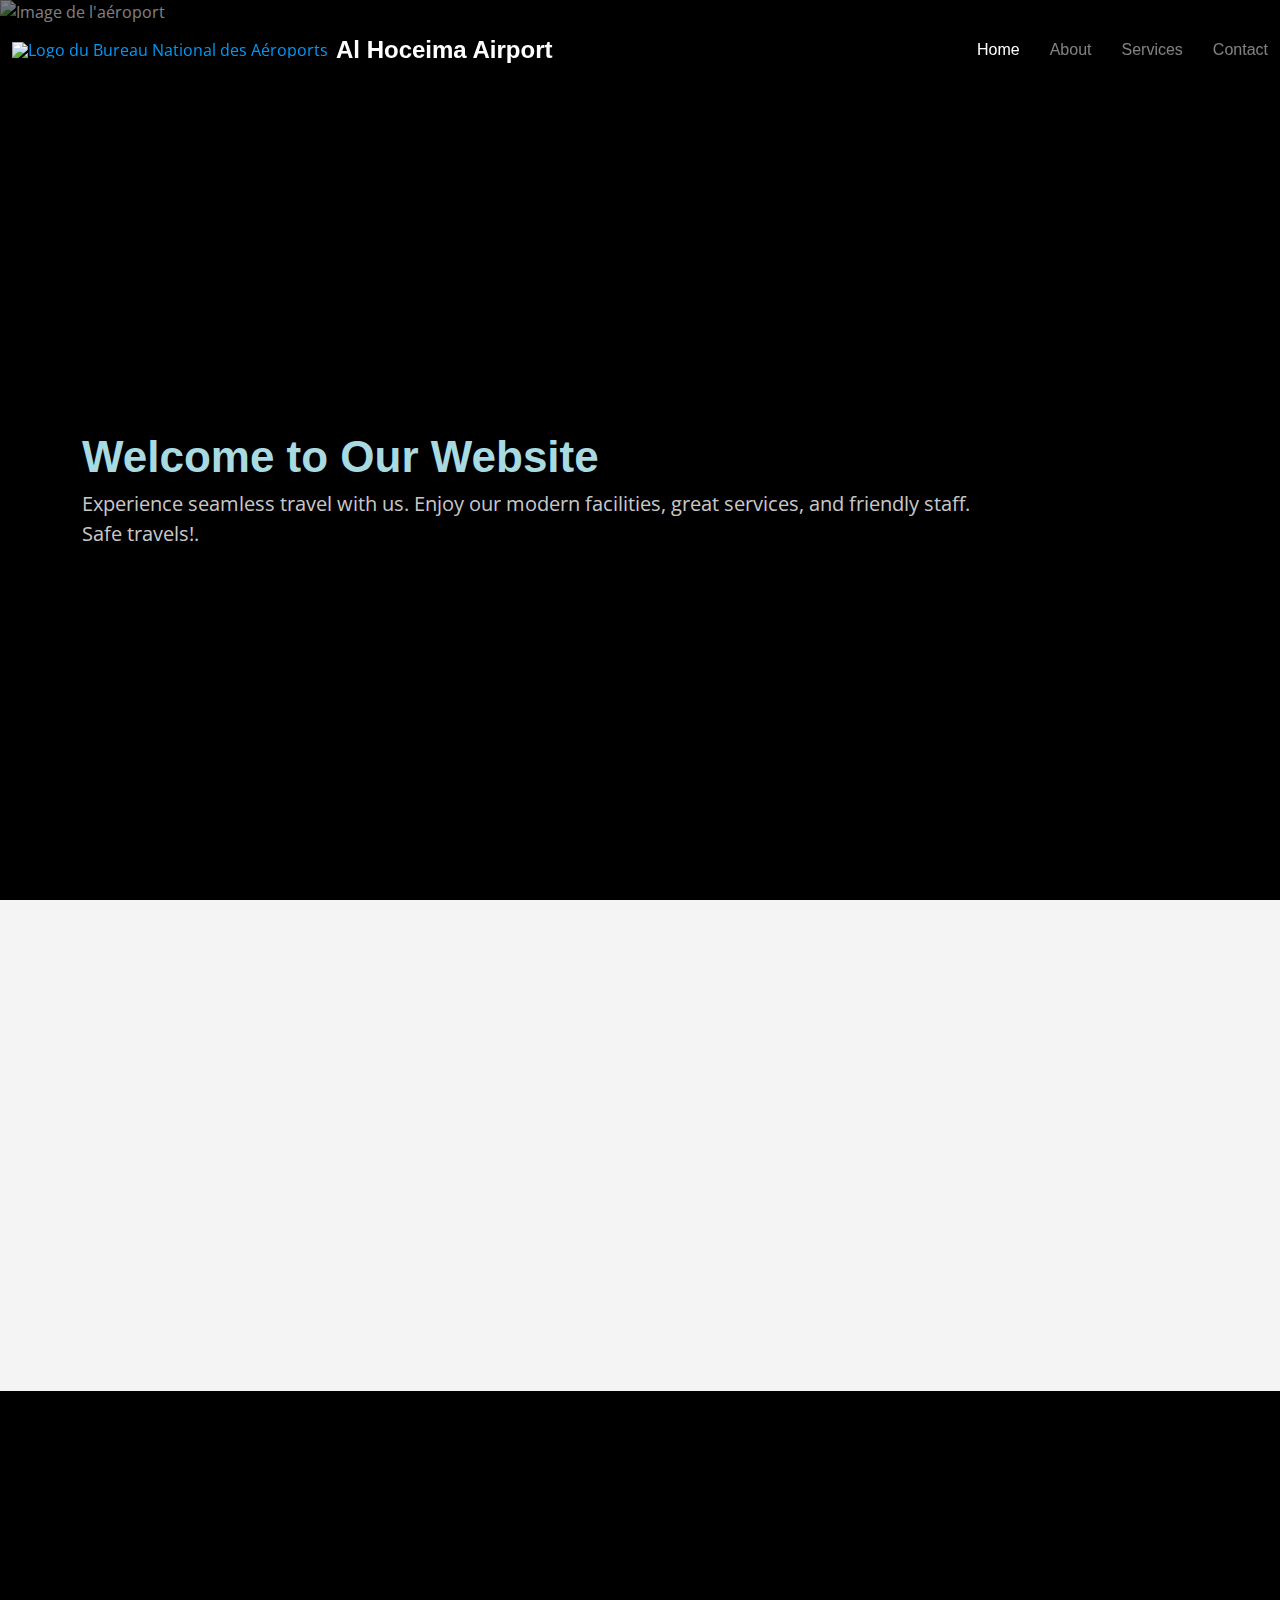
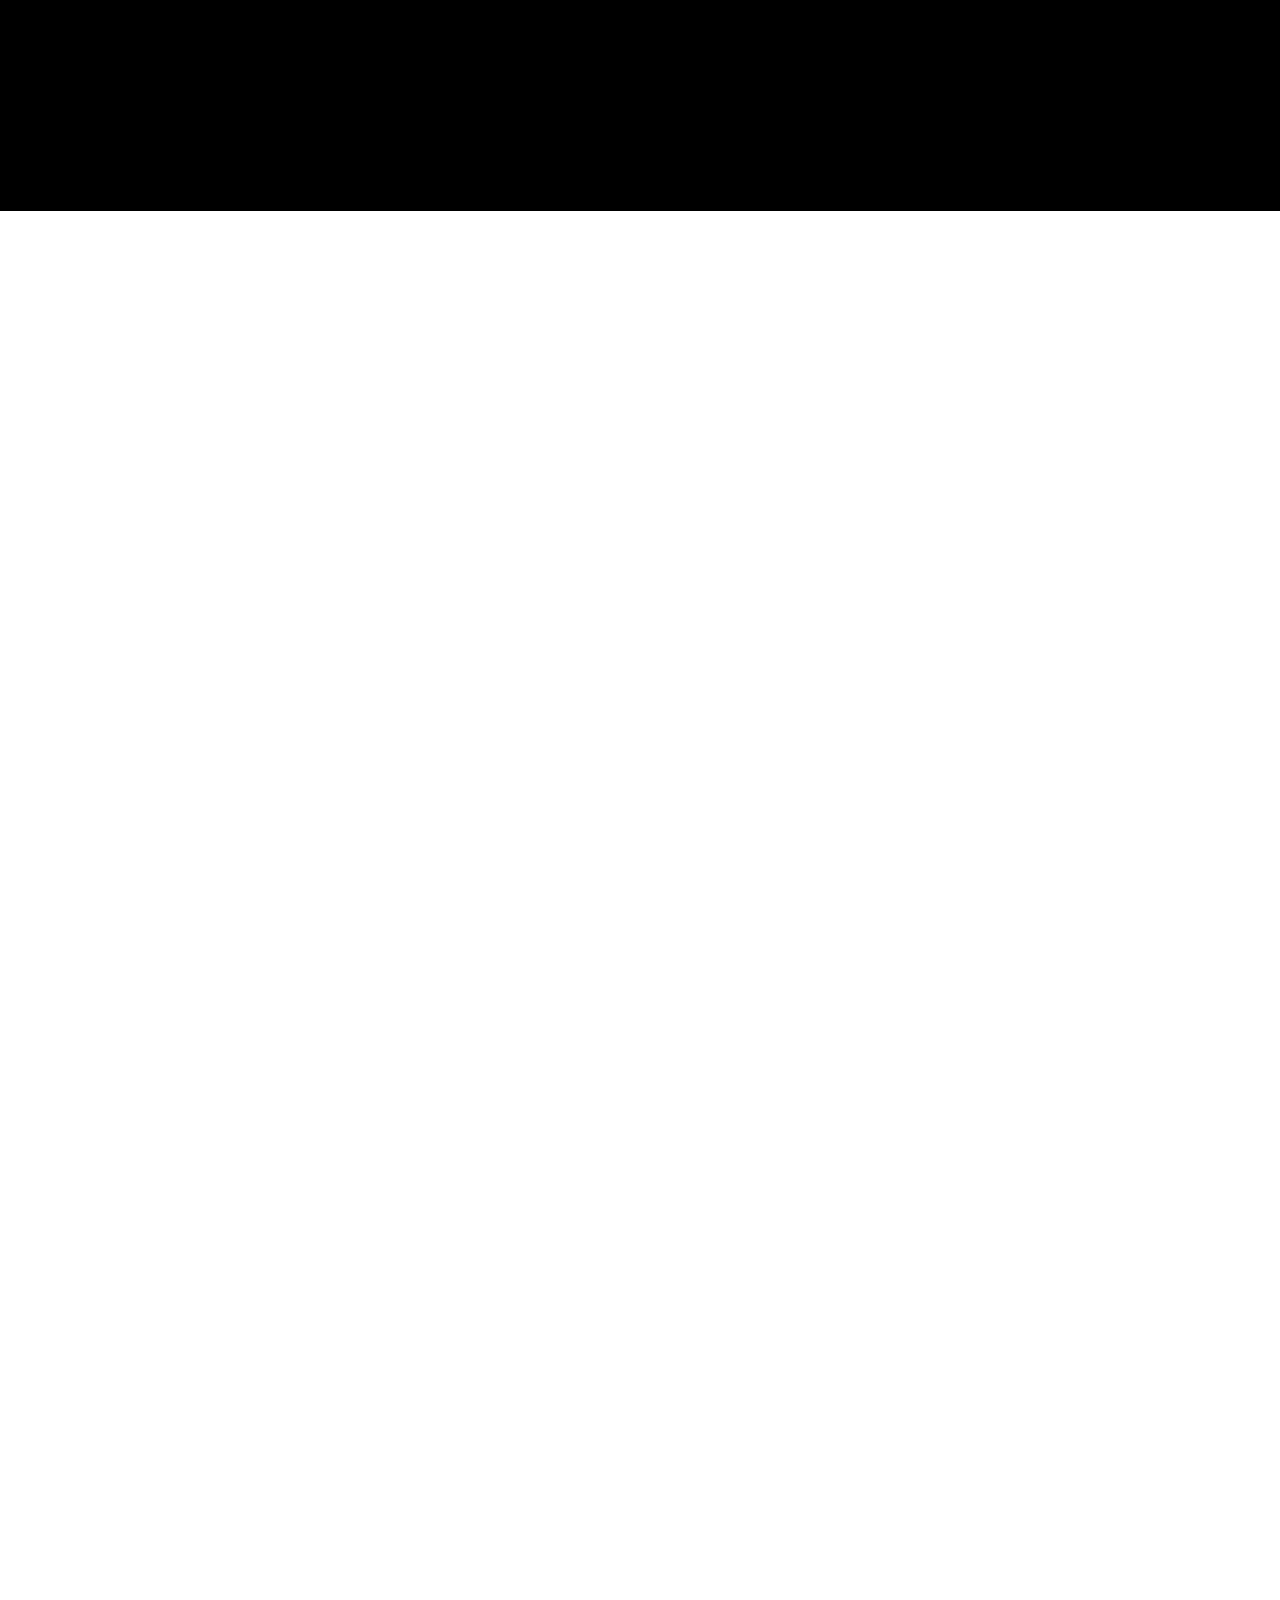
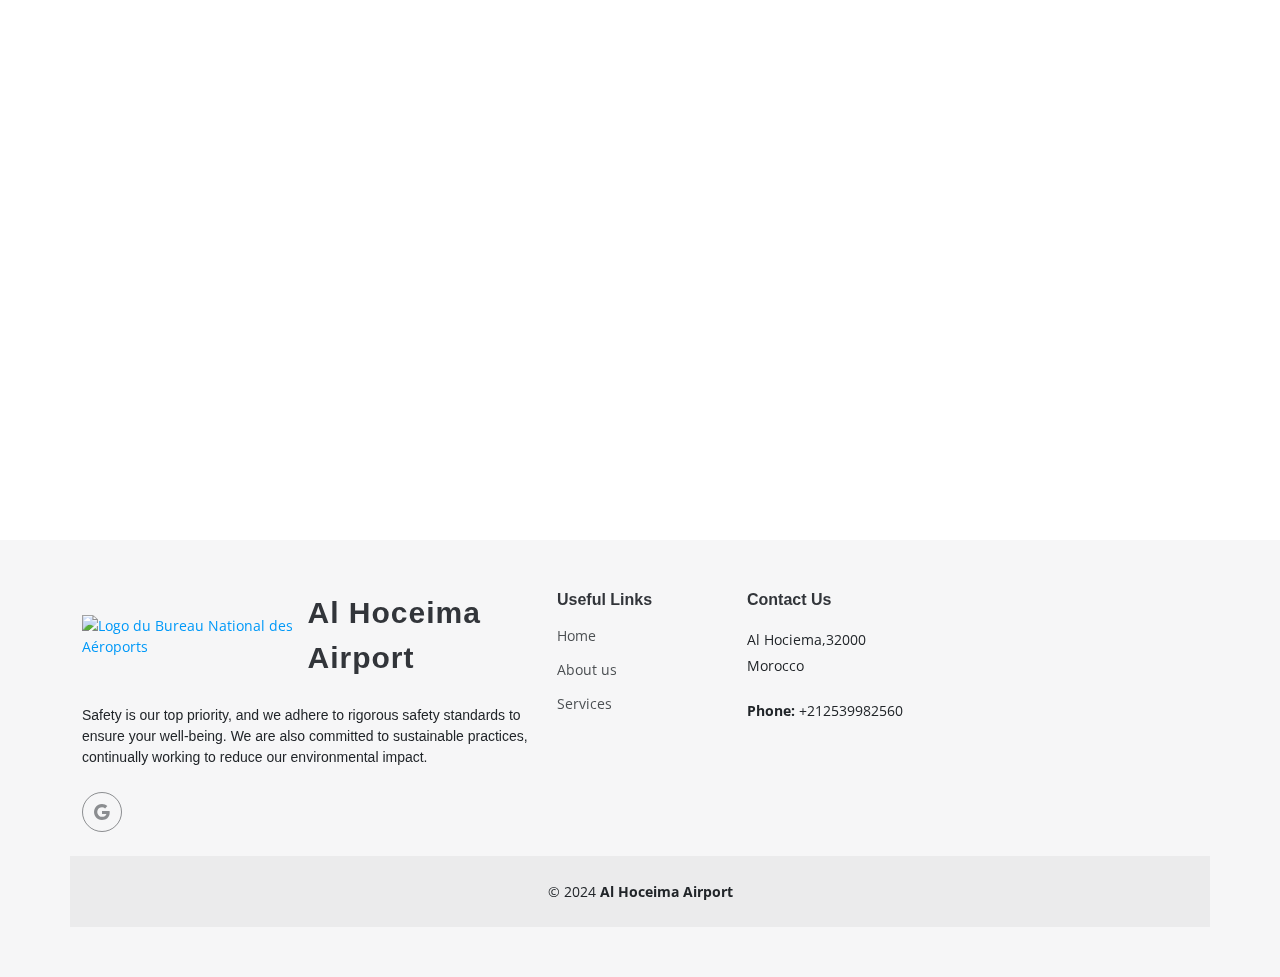
==== commit f5f537ad: "update" ====
--- a/index.html
+++ b/index.html
@@ -158,42 +158,61 @@
 
     </section><!-- /Stats Section -->
 
-    <!-- Services Section -->
-    <section id="services" class="services section">
-
-      <!-- Section Title -->
-      <div class="container section-title" data-aos="fade-up">
-        <h2>Services</h2>
-        <p>welcome to our services</p>
-      </div><!-- End Section Title -->
-
-      <div class="container">
-
-        <div class="row gy-4">
-
-          <div class="col-lg-6 " data-aos="fade-up" data-aos-delay="100">
-            <div class="service-item d-flex">
-              <div class="icon flex-shrink-0"><i class="bi bi-envelope-arrow-up"></i></i></div>
-              <div>
-                <h4 class="title"><a href="services-details.html" class="stretched-link">Internship Application</a></h4>
-                <p class="description">After you familiarize yourself with the conditions required to submit a internships application, you can submit your application with ease</p>
-              </div>
-            </div>
-          </div>
-          <!-- End Service Item -->
-
-          
-          <div class="col-lg-6 " data-aos="fade-up" data-aos-delay="300">
-            <div class="service-item d-flex">
-              <div class="icon flex-shrink-0"><i class="bi bi-info-circle"></i></div>
-              <div>
-                <h4 class="title"><a href="services-details.html" class="stretched-link">Necessary Informations for Passengers</a></h4>
-                <p class="description">All Necessary Informations related to passengers</p>
-              </div>
-            </div>
-          
+    
     </section><!-- /Services Section -->
-
+<!-- Services Section -->
+<section id="services" class="services section">
+  <!-- Section Title -->
+  <div class="container section-title" data-aos="fade-up">
+    <h2>Services</h2>
+    <p>Welcome to our services</p>
+  </div><!-- End Section Title -->
+
+  <div class="container">
+    <div class="row gy-4">
+      <div class="col-lg-6 " data-aos="fade-up" data-aos-delay="100">
+        <div class="service-item d-flex">
+          <div class="icon flex-shrink-0"><i class="bi bi-wifi"></i></div>
+          <div>
+            <h4 class="title"><a href="#" class="stretched-link">Free Wi-Fi</a></h4>
+            <p class="description">Stay connected with our free high-speed Wi-Fi available throughout the airport.</p>
+          </div>
+        </div>
+      </div><!-- End Service Item -->
+
+      <div class="col-lg-6 " data-aos="fade-up" data-aos-delay="200">
+        <div class="service-item d-flex">
+          <div class="icon flex-shrink-0"><i class="bi bi-battery-charging"></i></div>
+          <div>
+            <h4 class="title"><a href="#" class="stretched-link">Charging Stations</a></h4>
+            <p class="description">Recharge your devices at our convenient charging stations located throughout the airport.</p>
+          </div>
+        </div>
+      </div><!-- End Service Item -->
+
+      <!-- Existing Services -->
+      <div class="col-lg-6 " data-aos="fade-up" data-aos-delay="300">
+        <div class="service-item d-flex">
+          <div class="icon flex-shrink-0"><i class="bi bi-envelope-arrow-up"></i></div>
+          <div>
+            <h4 class="title"><a href="services-details.html" class="stretched-link">Internship Application</a></h4>
+            <p class="description">Submit your internship application with ease.</p>
+          </div>
+        </div>
+      </div><!-- End Service Item -->
+
+      <div class="col-lg-6 " data-aos="fade-up" data-aos-delay="400">
+        <div class="service-item d-flex">
+          <div class="icon flex-shrink-0"><i class="bi bi-info-circle"></i></div>
+          <div>
+            <h4 class="title"><a href="informations.html" class="stretched-link">Necessary Information for Passengers</a></h4>
+            <p class="description">All necessary information related to passengers.</p>
+          </div>
+        </div>
+      </div><!-- End Service Item -->
+    </div>
+  </div>
+</section><!-- /Services Section -->
    
     <!-- Archives Section -->
     <section id="Archives" class="Archives section">
--- a/assets/css/main.css
+++ b/assets/css/main.css
@@ -1201,121 +1201,77 @@
 /*--------------------------------------------------------------
 # Contact Section
 --------------------------------------------------------------*/
-.contact .info-item {
-  background: color-mix(in srgb, var(--default-color), transparent 96%);
-  padding: 30px;
-}
-
-.contact .info-item i {
-  font-size: 38px;
-  line-height: 0;
-  color: var(--accent-color);
-}
-
-.contact .info-item h3 {
-  font-size: 20px;
+.contact-section {
+  width: 100%;
+  max-width: 40rem;
+  margin-left: auto;
+  margin-right: auto;
+  padding: 3rem 1rem;
+}
+
+.contact-intro > * + * {
+  margin-top: 1rem;
+}
+
+.contact-title {
+  font-size: 1.875rem;
+  line-height: 2.25rem;
   font-weight: 700;
-  margin: 20px 0 10px 0;
-}
-
-.contact .info-item p {
-  padding: 0;
-  line-height: 24px;
-  font-size: 14px;
-  margin-bottom: 0;
-}
-
-.contact .php-email-form {
-  background: color-mix(in srgb, var(--default-color), transparent 96%);
-  padding: 30px;
-  height: 100%;
-}
-
-.contact .php-email-form .error-message {
-  display: none;
-  background: #df1529;
-  color: #ffffff;
-  text-align: left;
-  padding: 15px;
-  margin-bottom: 24px;
-  font-weight: 600;
-}
-
-.contact .php-email-form .sent-message {
-  display: none;
-  color: #ffffff;
-  background: #059652;
-  text-align: center;
-  padding: 15px;
-  margin-bottom: 24px;
-  font-weight: 600;
-}
-
-.contact .php-email-form .loading {
-  display: none;
-  background: var(--background-color);
-  text-align: center;
-  padding: 15px;
-  margin-bottom: 24px;
-}
-
-.contact .php-email-form .loading:before {
-  content: "";
-  display: inline-block;
-  border-radius: 50%;
-  width: 24px;
-  height: 24px;
-  margin: 0 10px -6px 0;
-  border: 3px solid var(--accent-color);
-  border-top-color: var(--background-color);
-  animation: animate-loading 1s linear infinite;
-}
-
-.contact .php-email-form input[type=text],
-.contact .php-email-form input[type=email],
-.contact .php-email-form textarea {
-  font-size: 14px;
-  padding: 10px 15px;
-  box-shadow: none;
-  border-radius: 0;
-  color: var(--default-color);
-  background-color: color-mix(in srgb, var(--background-color), transparent 50%);
-  border-color: color-mix(in srgb, var(--default-color), transparent 80%);
-}
-
-.contact .php-email-form input[type=text]:focus,
-.contact .php-email-form input[type=email]:focus,
-.contact .php-email-form textarea:focus {
-  border-color: var(--accent-color);
-}
-
-.contact .php-email-form input[type=text]::placeholder,
-.contact .php-email-form input[type=email]::placeholder,
-.contact .php-email-form textarea::placeholder {
-  color: color-mix(in srgb, var(--default-color), transparent 70%);
-}
-
-.contact .php-email-form button[type=submit] {
-  background: var(--accent-color);
-  color: var(--contrast-color);
-  border: 0;
-  padding: 10px 30px;
-  transition: 0.4s;
-  border-radius: 4px;
-}
-
-.contact .php-email-form button[type=submit]:hover {
-  background: color-mix(in srgb, var(--accent-color), transparent 20%);
-}
-
-@keyframes animate-loading {
-  0% {
-    transform: rotate(0deg);
-  }
-
-  100% {
-    transform: rotate(360deg);
-  }
+}
+
+.contact-description {
+  color: rgb(107 114 128);
+}
+
+.form-group-container {
+  display: grid;
+  gap: 1rem;
+  margin-top: 2rem;
+}
+
+.form-group {
+  display: flex;
+  flex-direction: column;
+}
+
+.form-label {
+  margin-bottom: 0.5rem;
+}
+
+.form-input,
+.form-textarea {
+  padding: 0.5rem;
+  border: 1px solid #e5e7eb;
+  display: flex;
+  height: 2.5rem;
+  width: 100%;
+  border-radius: 0.375rem;
+  font-size: 0.875rem;
+  line-height: 1.25rem;
+}
+
+.form-input::placeholder,
+.form-textarea:focus-visible {
+  color: #6b7280;
+}
+
+.form-input:focus-visible,
+.form-textarea:focus-visible {
+  outline: 2px solid #2563eb;
+  outline-offset: 2px;
+}
+
+.form-textarea {
+  min-height: 120px;
+}
+
+.form-submit {
+  width: 100%;
+  margin-top: 1.2rem;
+  background-color: #3124ca;
+  color: #fff;
+  padding: 13px 5px;
+  border-radius: 0.375rem;
 }
 
 /*--------------------------------------------------------------
